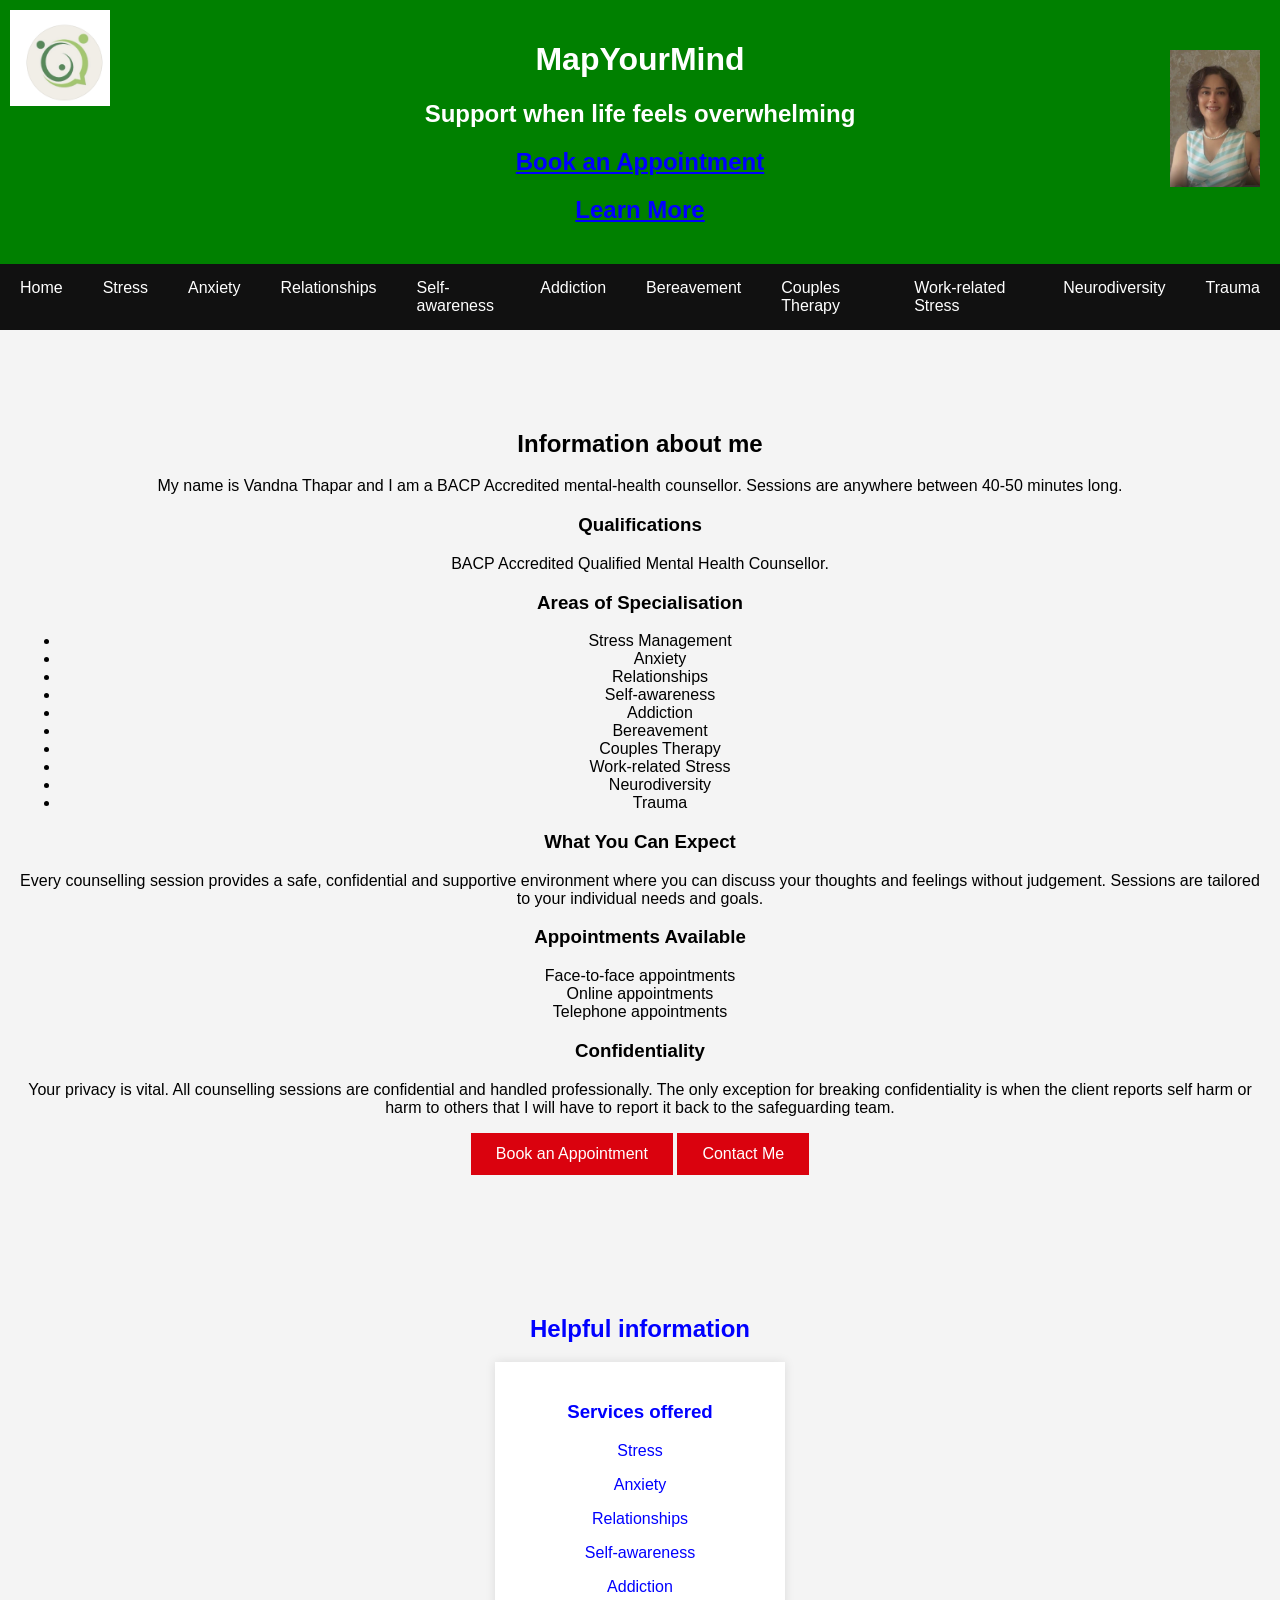
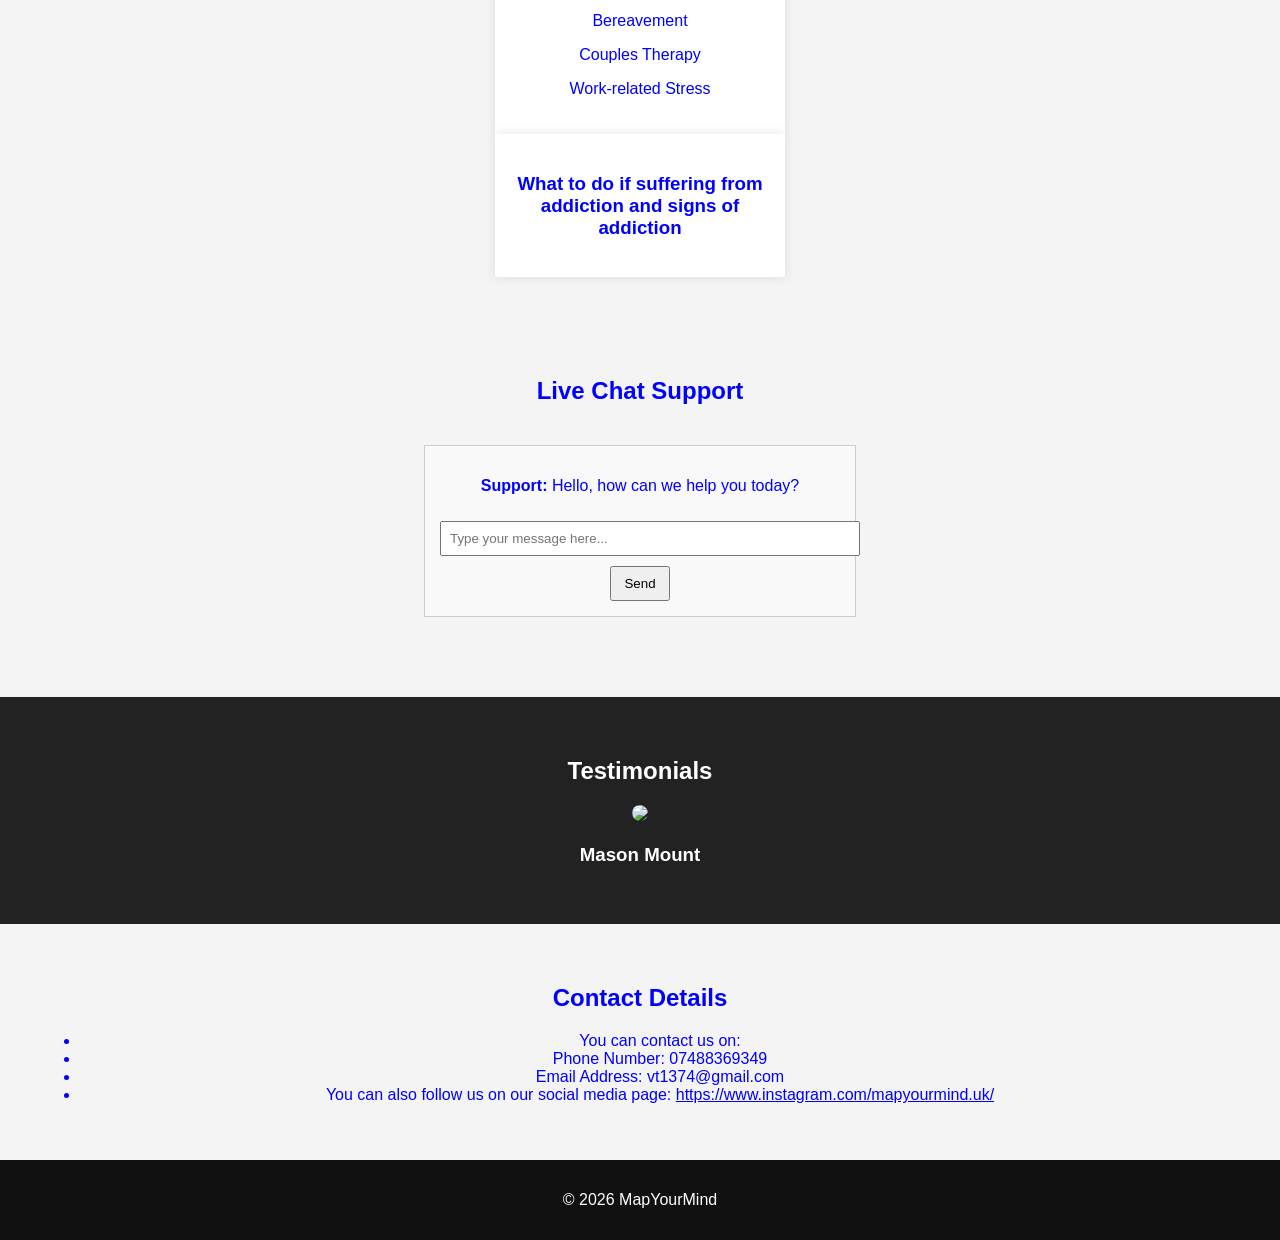
==== index.html @ f57b4d73 "Initial website" ====
<!DOCTYPE html>
<html lang="en">
<head>
    <meta charset="UTF-8">
    <title>MapYourMind - Support when life feels overwhelming</title>
    <meta name="viewport" content="width=device-width, initial-scale=1.0">
    <link rel="stylesheet" href="style.css">

    <span style="color:blue"</span>
    <style>
        .live-chat {
            border: 1px solid #ccc;
            padding: 15px;
            max-width: 400px;
            margin: 40px auto;
            background: #f9f9f9;
        }
        .live-chat input {
            width: 100%;
            padding: 8px;
            margin-top: 10px;
        }
        .live-chat button {
            margin-top: 10px;
            padding: 8px 12px;
        }
    </style>
</head>
<body>

<header>
    <h1>MapYourMind</h1>
	<h2>Support when life feels overwhelming</h2>
	<h2><a href="#contact-us" style="color:blue;">Book an Appointment</a></h2>
	<h2><a href="#news" style="color:blue;">Learn More</a></h2>
</header>

<span style="color:green"></span>
<section class="logo-section">
    <img src="images/Map Your Mind.png" alt="Map Your Mind" style="max-width:100px; display:block; position:absolute; top:10px; left:10px;">
	<img src="images/Mum pic.png" alt="Mum Pic" style="max-width:90px; display:block; position:absolute; top:50px; right:20px;">
</section>

<nav>
    <ul>
	    <li><a href="
        <li><a href="#">Home</a></li>
        <li><a href="#stress">Stress</a></li>
        <li><a href="#anxiety">Anxiety</a></li>
        <li><a href="#relationships">Relationships</a></li>
		<li><a href="#self-awareness">Self-awareness</a><li>
		<li><a href="#addiction">Addiction</a><li>
		<li><a href="#bereavement">Bereavement</a><li>
		<li><a href="#couples therapy">Couples Therapy</a><li>
		<li><a href="#work-related stress">Work-related Stress</a><li>
		<li><a href="#neurodiversity">Neurodiversity</a><li>
		<li><a href="#trauma">Trauma</a><li>
    </ul>
</nav>

<!-- HERO -->
<section class="hero">
    <h2>Information about me</h2>
    <p>My name is Vandna Thapar and I am a BACP Accredited mental-health counsellor. Sessions are anywhere between 40-50 minutes long.</p>

    
    <h3>Qualifications</h3>
    <p>BACP Accredited Qualified Mental Health Counsellor.</p>

    <h3>Areas of Specialisation</h3>
    <ul>
        <li>Stress Management</li>
        <li>Anxiety</li>
        <li>Relationships</li>
        <li>Self-awareness</li>
        <li>Addiction</li>
        <li>Bereavement</li>
        <li>Couples Therapy</li>
        <li>Work-related Stress</li>
        <li>Neurodiversity</li>
        <li>Trauma</li>
    </ul>

    <h3>What You Can Expect</h3>
    <p>
        Every counselling session provides a safe, confidential and supportive
        environment where you can discuss your thoughts and feelings without
        judgement. Sessions are tailored to your individual needs and goals.
    </p>

    <h3>Appointments Available</h3>
    <p>
        Face-to-face appointments<br>
        Online appointments<br>
        Telephone appointments
    </p>

    <h3>Confidentiality</h3>
    <p>Your privacy is vital. All counselling sessions are confidential and handled professionally. The only exception for breaking confidentiality 
	   is when the client reports self harm or harm to others that I will have to report it back to the safeguarding team. 
    </p>

    <button>Book an Appointment</button>
    <button>Contact Me</button>

</section>

<!-- NEWS -->
<section id="news" class="section">
    <h2>Helpful information</h2>
	
	<div class="cards">
	    <div class="card">
		    <h3>Services offered</h3>
			<p>Stress</h3>
			<p>Anxiety</h3>
			<p>Relationships</h3>
			<p>Self-awareness</h3>
			<p>Addiction</h3>
			<p>Bereavement</h3>
			<p>Couples Therapy</h3>
			<p>Work-related Stress</h3>
	    </div>
	</div>
	
    <div class="cards">
        <div class="card">
            <h3>What to do if suffering from addiction and signs of addiction</h3>
	    </div>
    </div>
</section>

<span style="color:blue"></span>
<section id="live-chat" class="section">
    <h2>Live Chat Support</h2>

    <div class="live-chat">
        <div class="chat-messages">
            <p><strong>Support:</strong> Hello, how can we help you today?</p>
        </div>

        <input type="text" placeholder="Type your message here...">
        <button>Send</button>
    </div>
</section>

<!-- Testimonials-->
<section id="testimonials" class="section dark">
    <h2>Testimonials</h2>

    <div class="Testimonials">
        <div class="player">
            <img src="assets/images/page_background.jpg">
            <h3>Mason Mount</h3>
        </div>
    </div>
</section>

<!-- Contact Us-->
<section id="contact-us" class="section">
    <h2>Contact Details</h2>
    <ul class="Contact Us Details">
	    <li>You can contact us on:</li>
        <li>Phone Number: 07488369349</li>
        <li>Email Address: vt1374@gmail.com</li>
		<li>You can also follow us on our social media page: <a href="https://www.instagram.com/mapyourmind.uk/" style="color:blue;">https://www.instagram.com/mapyourmind.uk/</a></li>
    </ul>
</section>

<footer>
    <p>© 2026 MapYourMind</p>
</footer>

<script src="style.css"></script>

<span style="color:blue"></span>

</body>
</html>
---- style.css ----
body {
    margin: 0;
    font-family: Arial, sans-serif;
    background: #f4f4f4;
}

/* HEADER */
header {
    background: green;
    color: white;
    text-align: center;
    padding: 20px;
}

/* NAV */
nav {
    background: #111;
}

nav ul {
    list-style: none;
    display: flex;
    justify-content: center;
    margin: 0;
    padding: 0;
}

nav ul li a {
    color: white;
    padding: 15px 20px;
    display: block;
    text-decoration: none;
}

nav ul li a:hover {
    background: #da020e;
}

/* HERO */
.hero {
    background: url("assets/images/page_background.jpg") center/cover no-repeat;
    color: black;
    padding: 80px 20px;
    text-align: center;
}

.hero button {
    background: #da020e;
    border: none;
    padding: 12px 25px;
    color: white;
    font-size: 16px;
    cursor: pointer;
}

/* SECTIONS */
.section {
    padding: 40px;
    text-align: center;
}

.section.dark {
    background: #222;
    color: white;
}

/* CARDS */
.cards {
    display: flex;
    gap: 20px;
    flex-wrap: wrap;
    justify-content: center;
}

.card {
    background: white;
    padding: 20px;
    width: 250px;
    box-shadow: 0 0 10px rgba(0,0,0,0.1);
}

/* Contact Us */
.Contact Us {
    display: flex;
    justify-content: center;
    gap: 30px;
    flex-wrap: wrap;
}

.player img {
    width: 150px;
    border-radius: 10px;
}

/*  */
.fixture-list {
    list-style: none;
    font-size: 18px;
}

/* FOOTER */
footer {
    background: #111;
    color: white;
    text-align: center;
    padding: 15px;
}

/* MOBILE */
@media (max-width: 768px) {
    nav ul {
        flex-direction: column;
    }

    .cards, .players {
        flex-direction: column;
        align-items: center;
    }
}
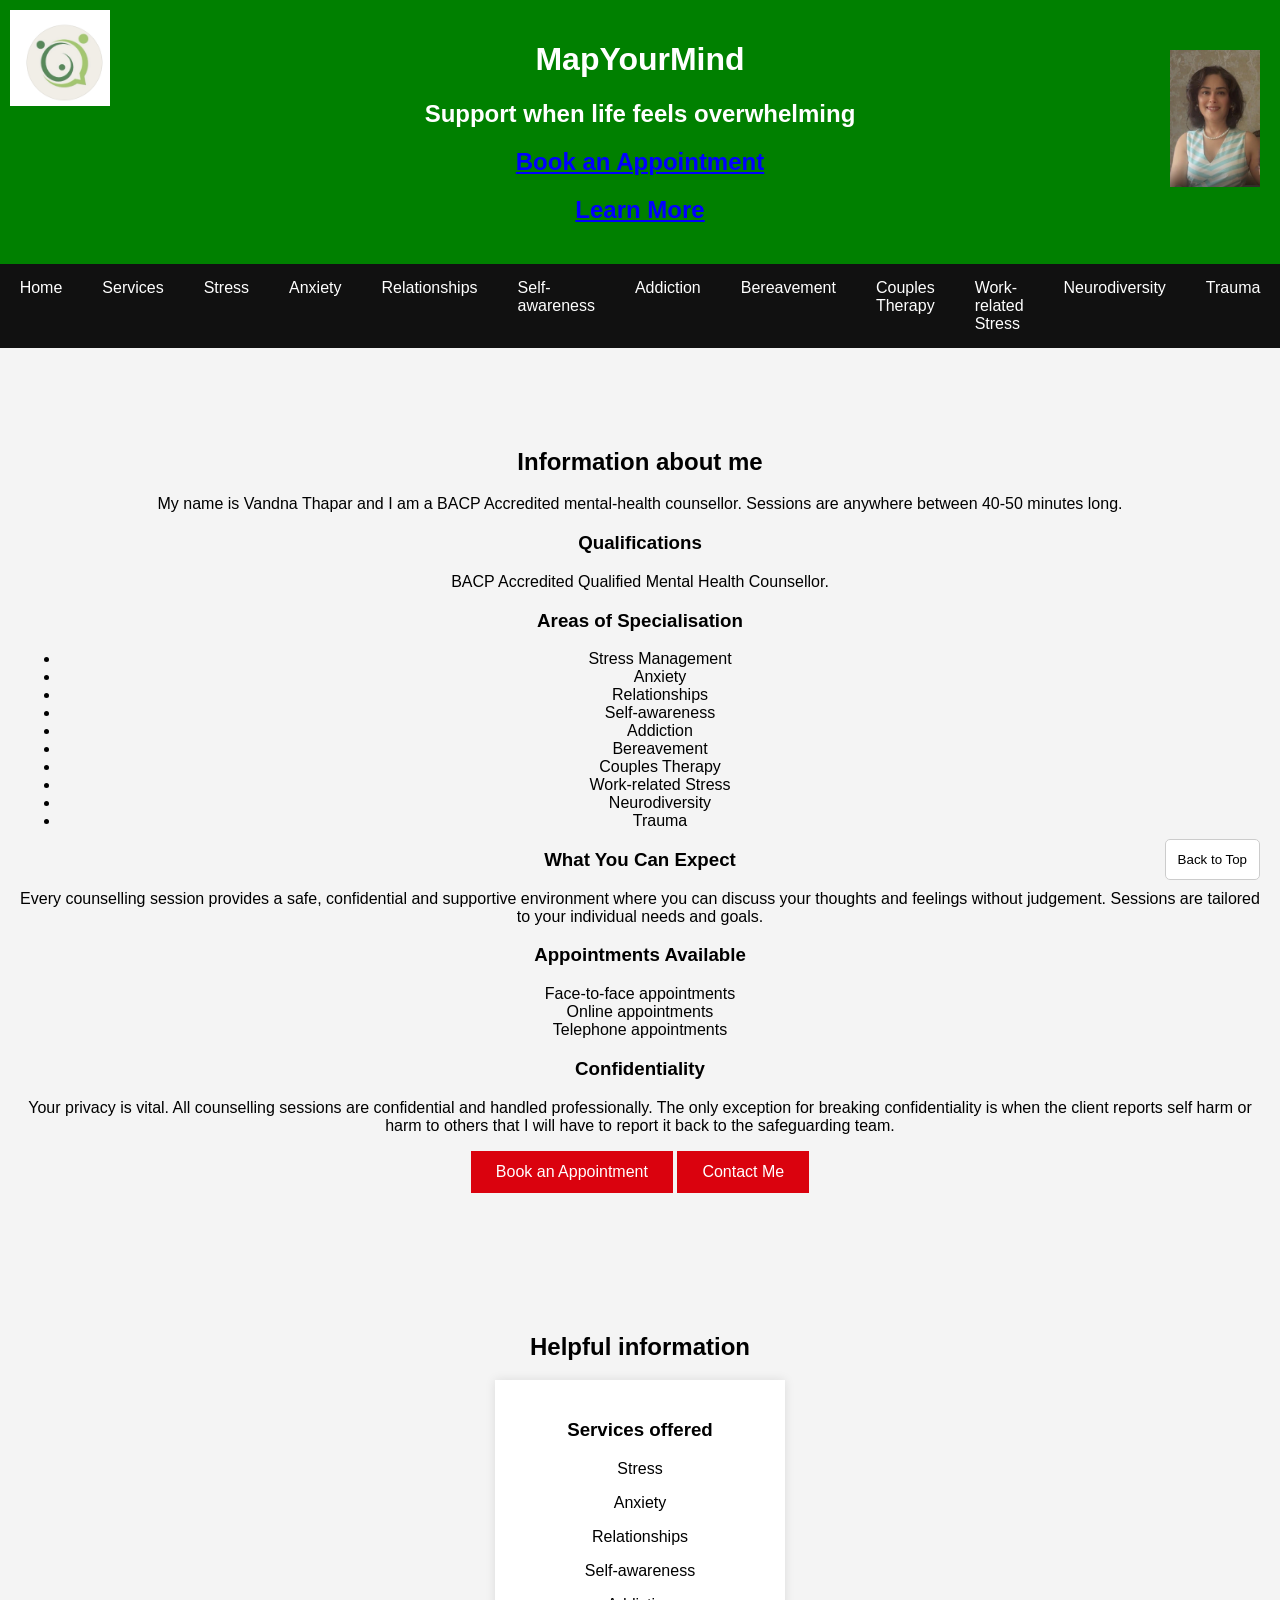
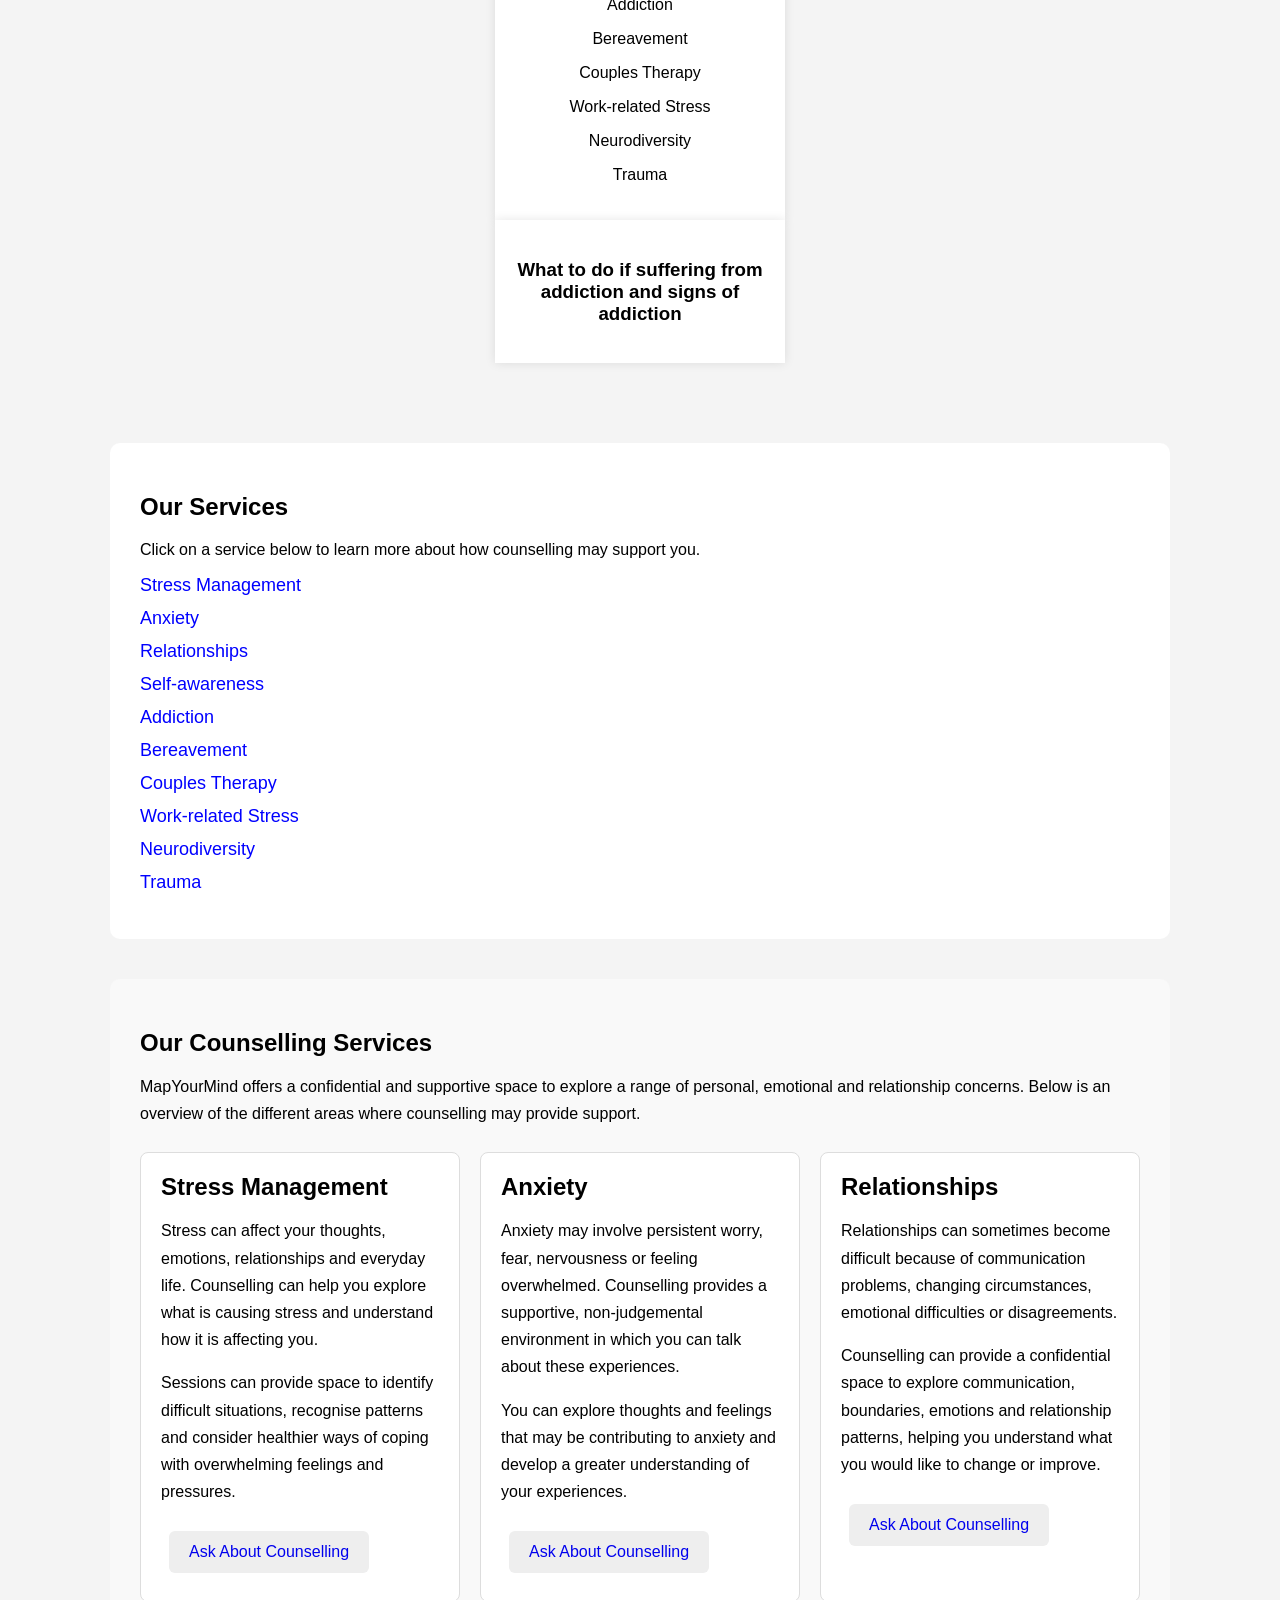
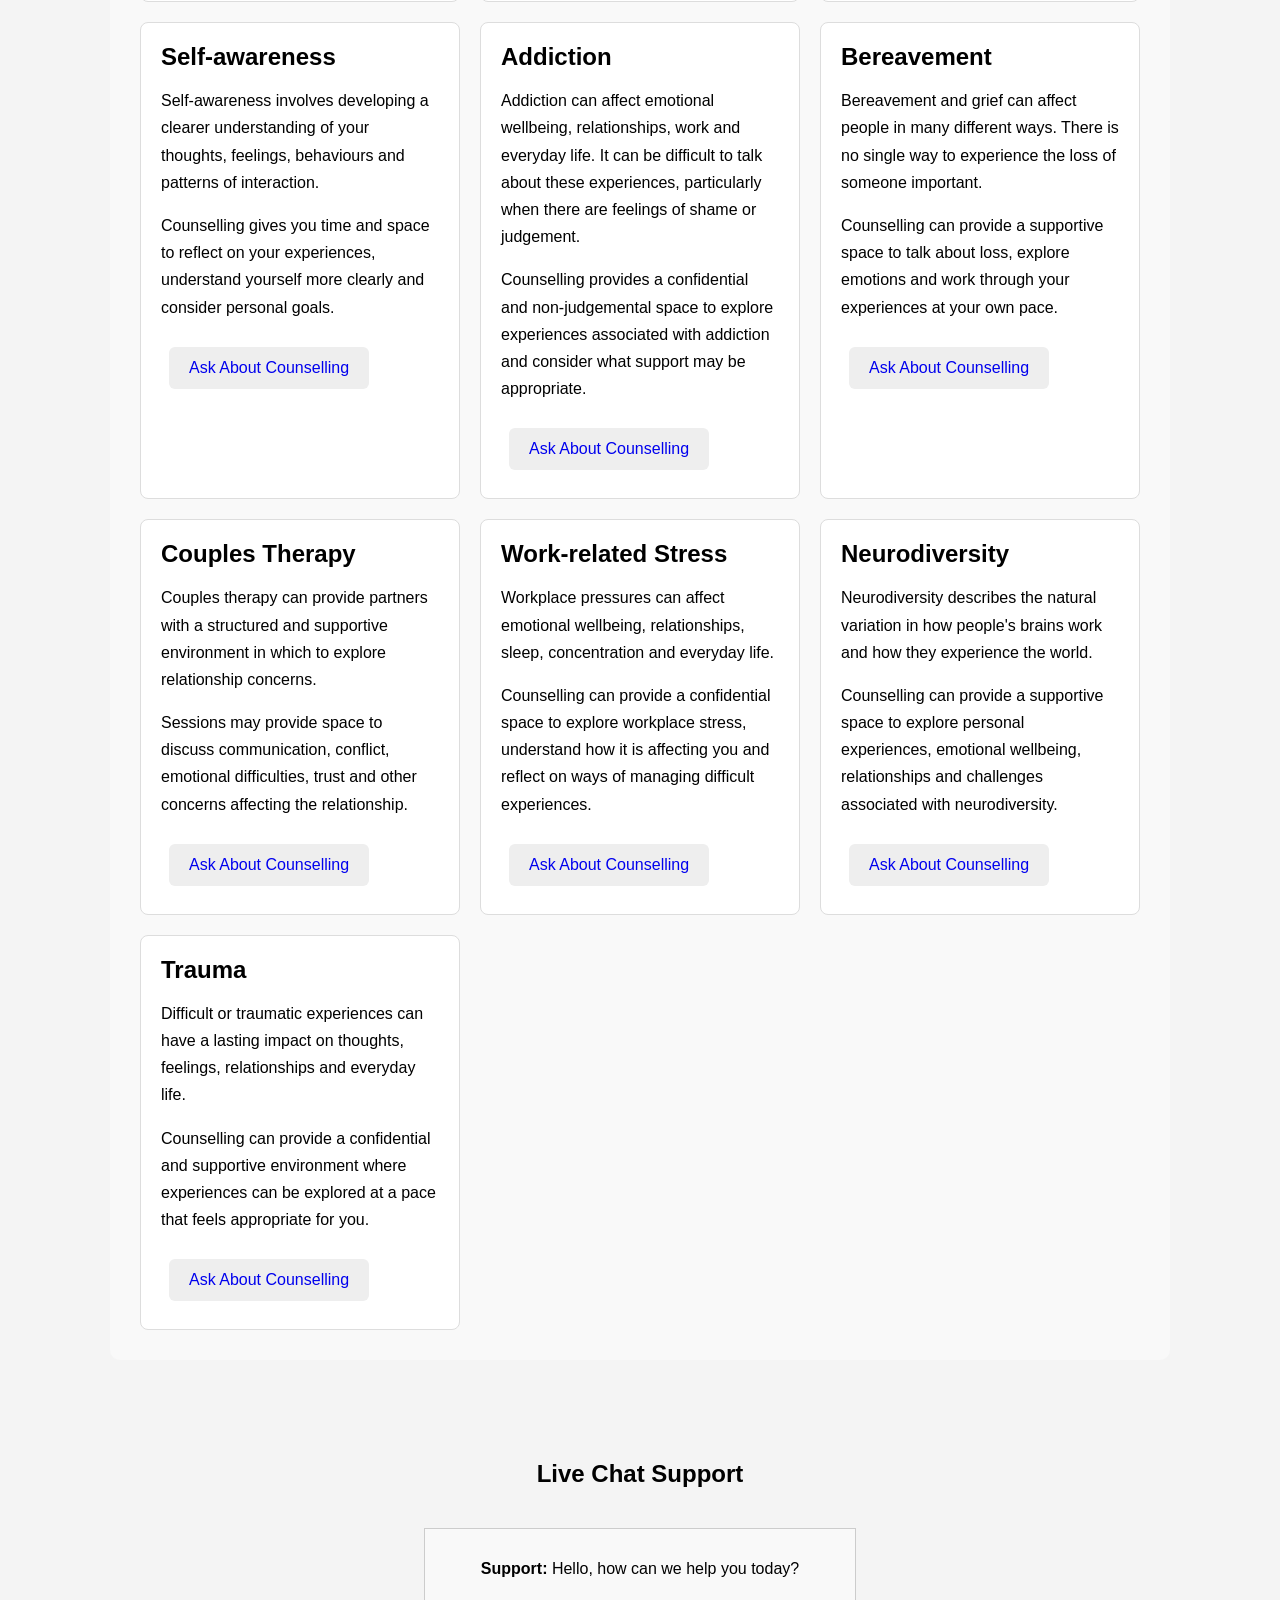
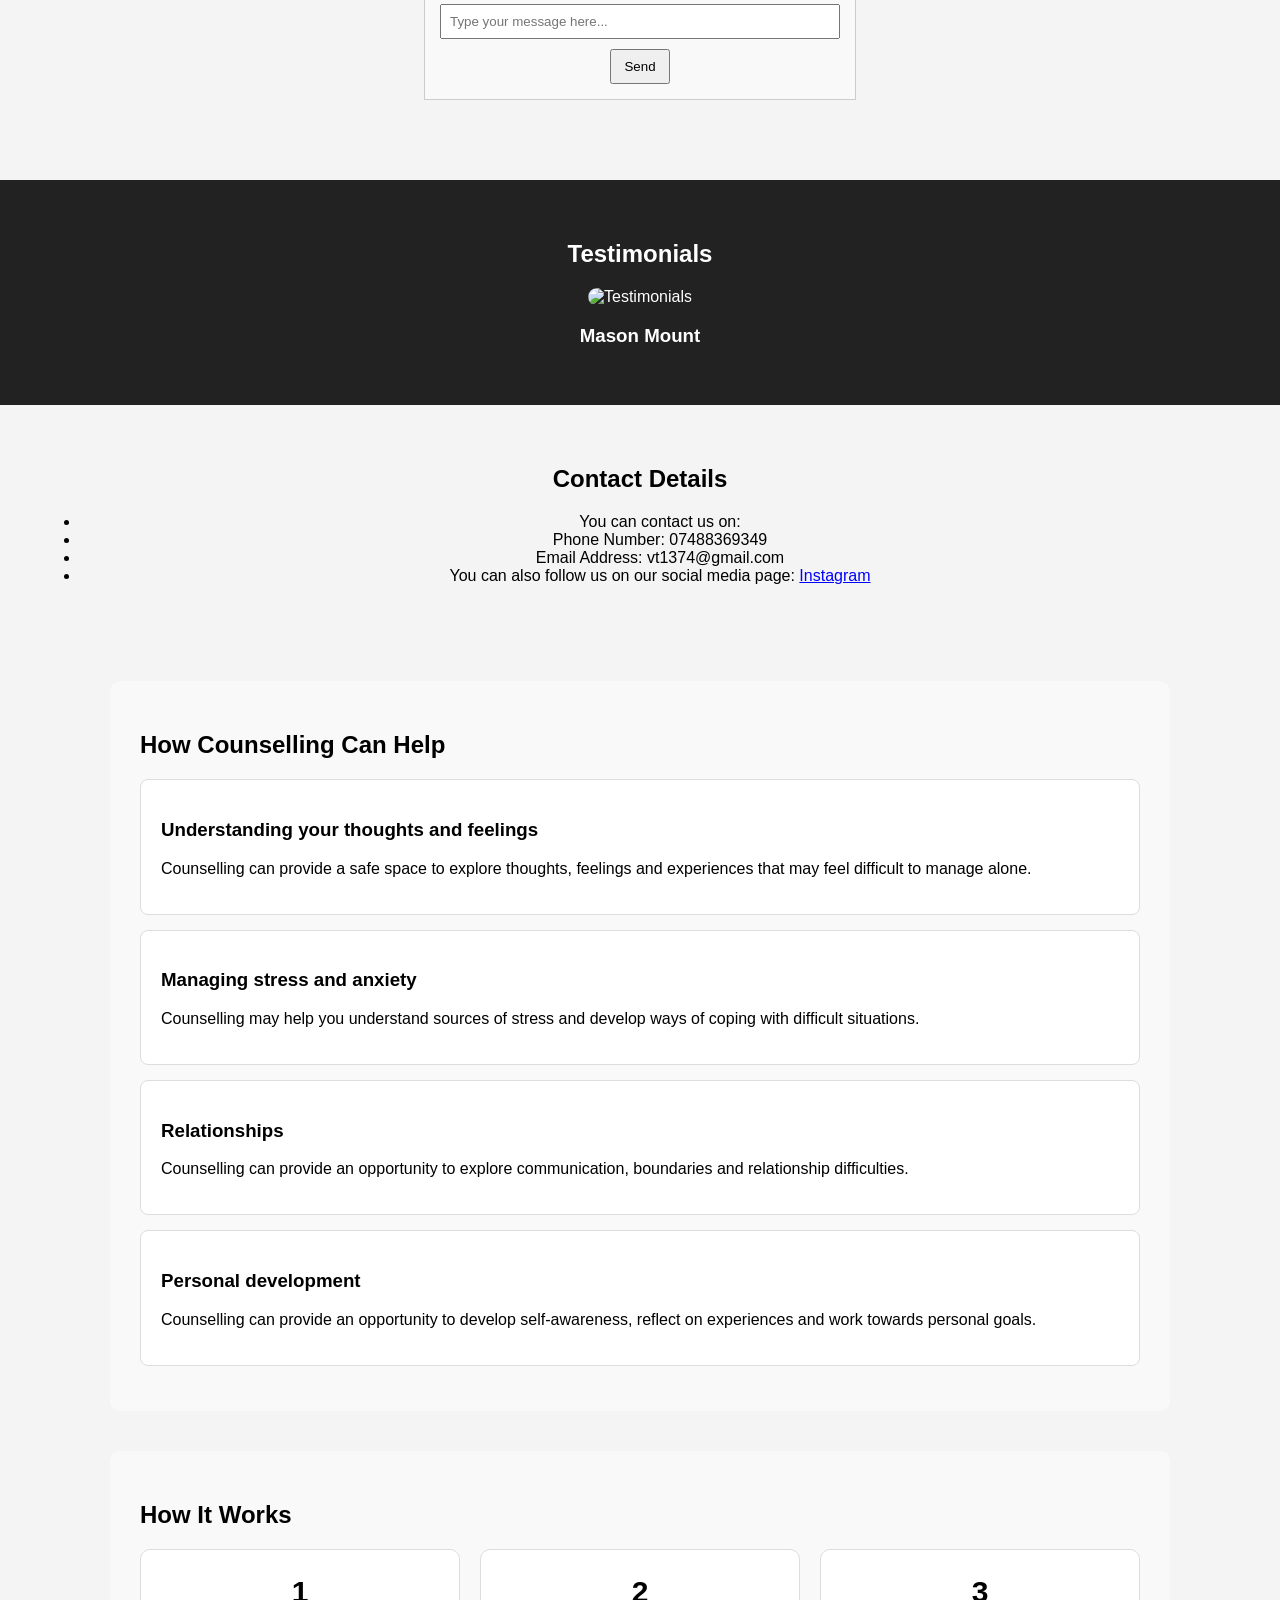
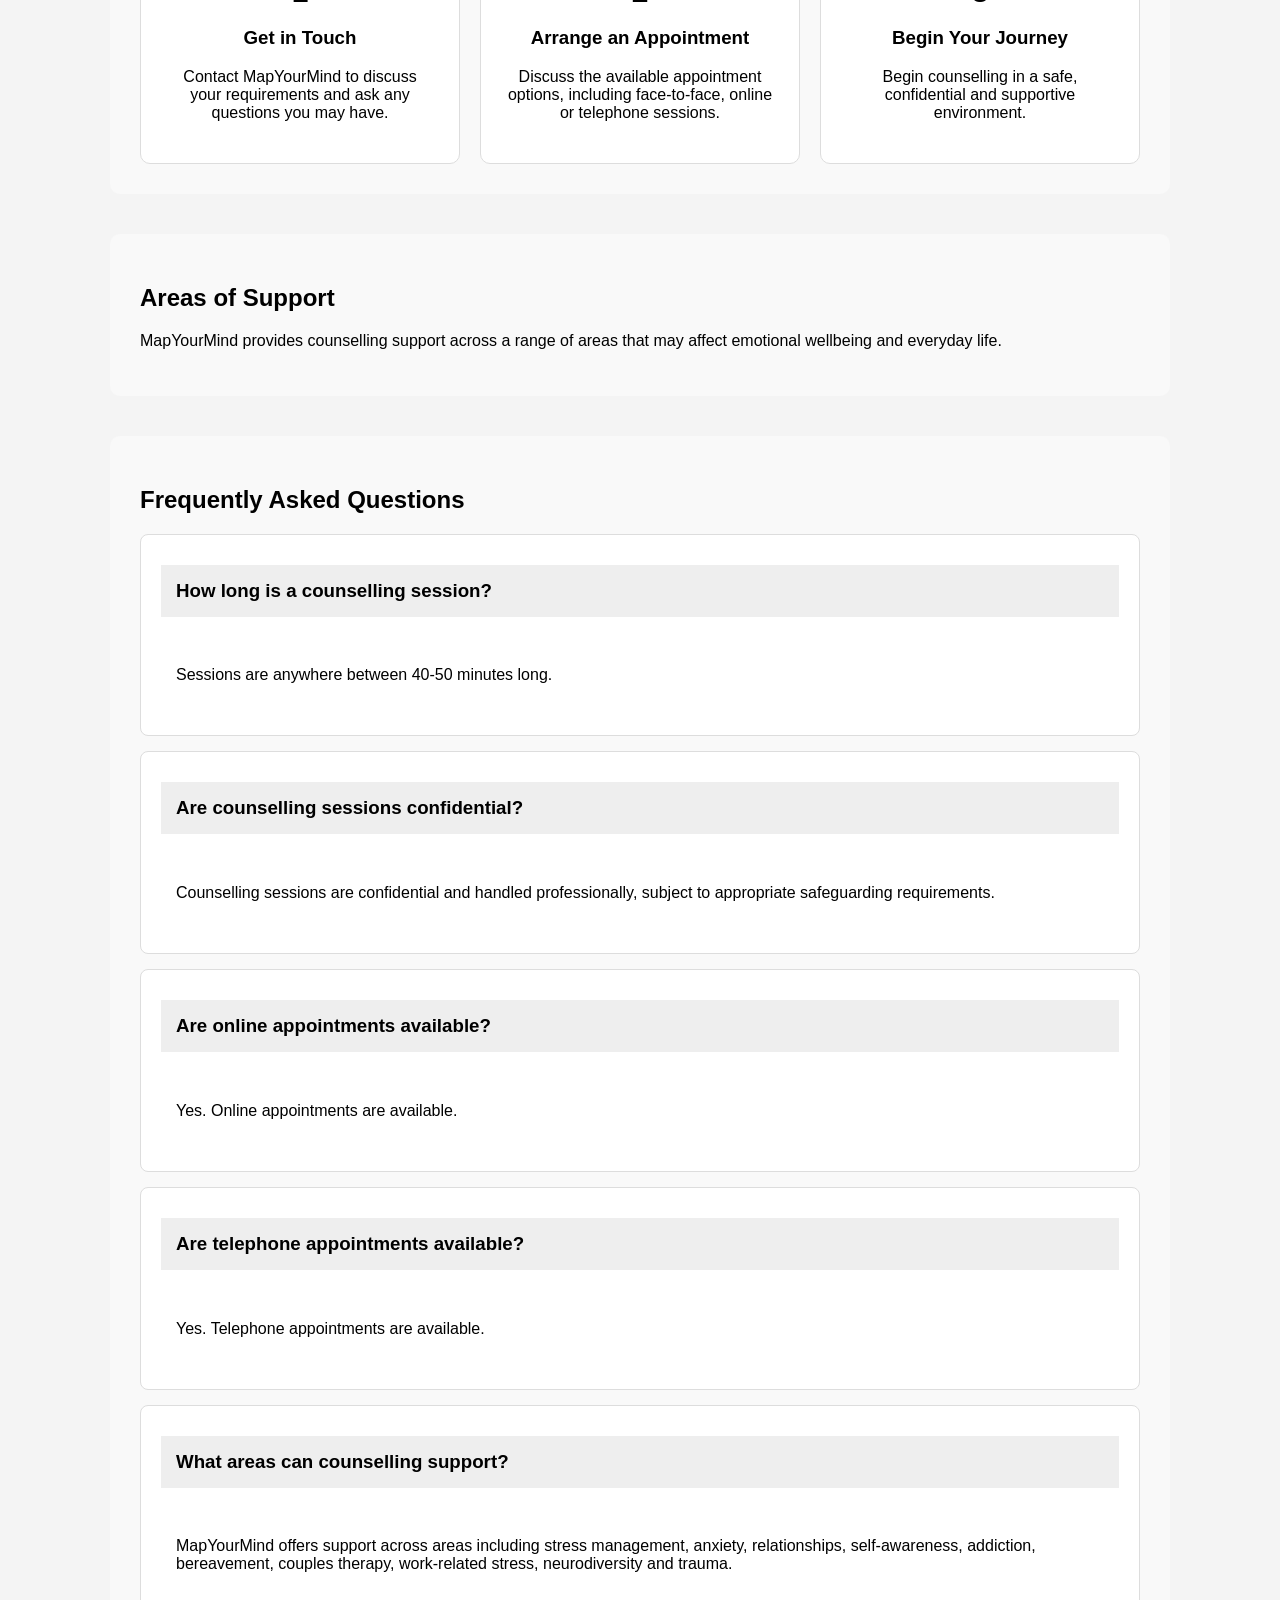
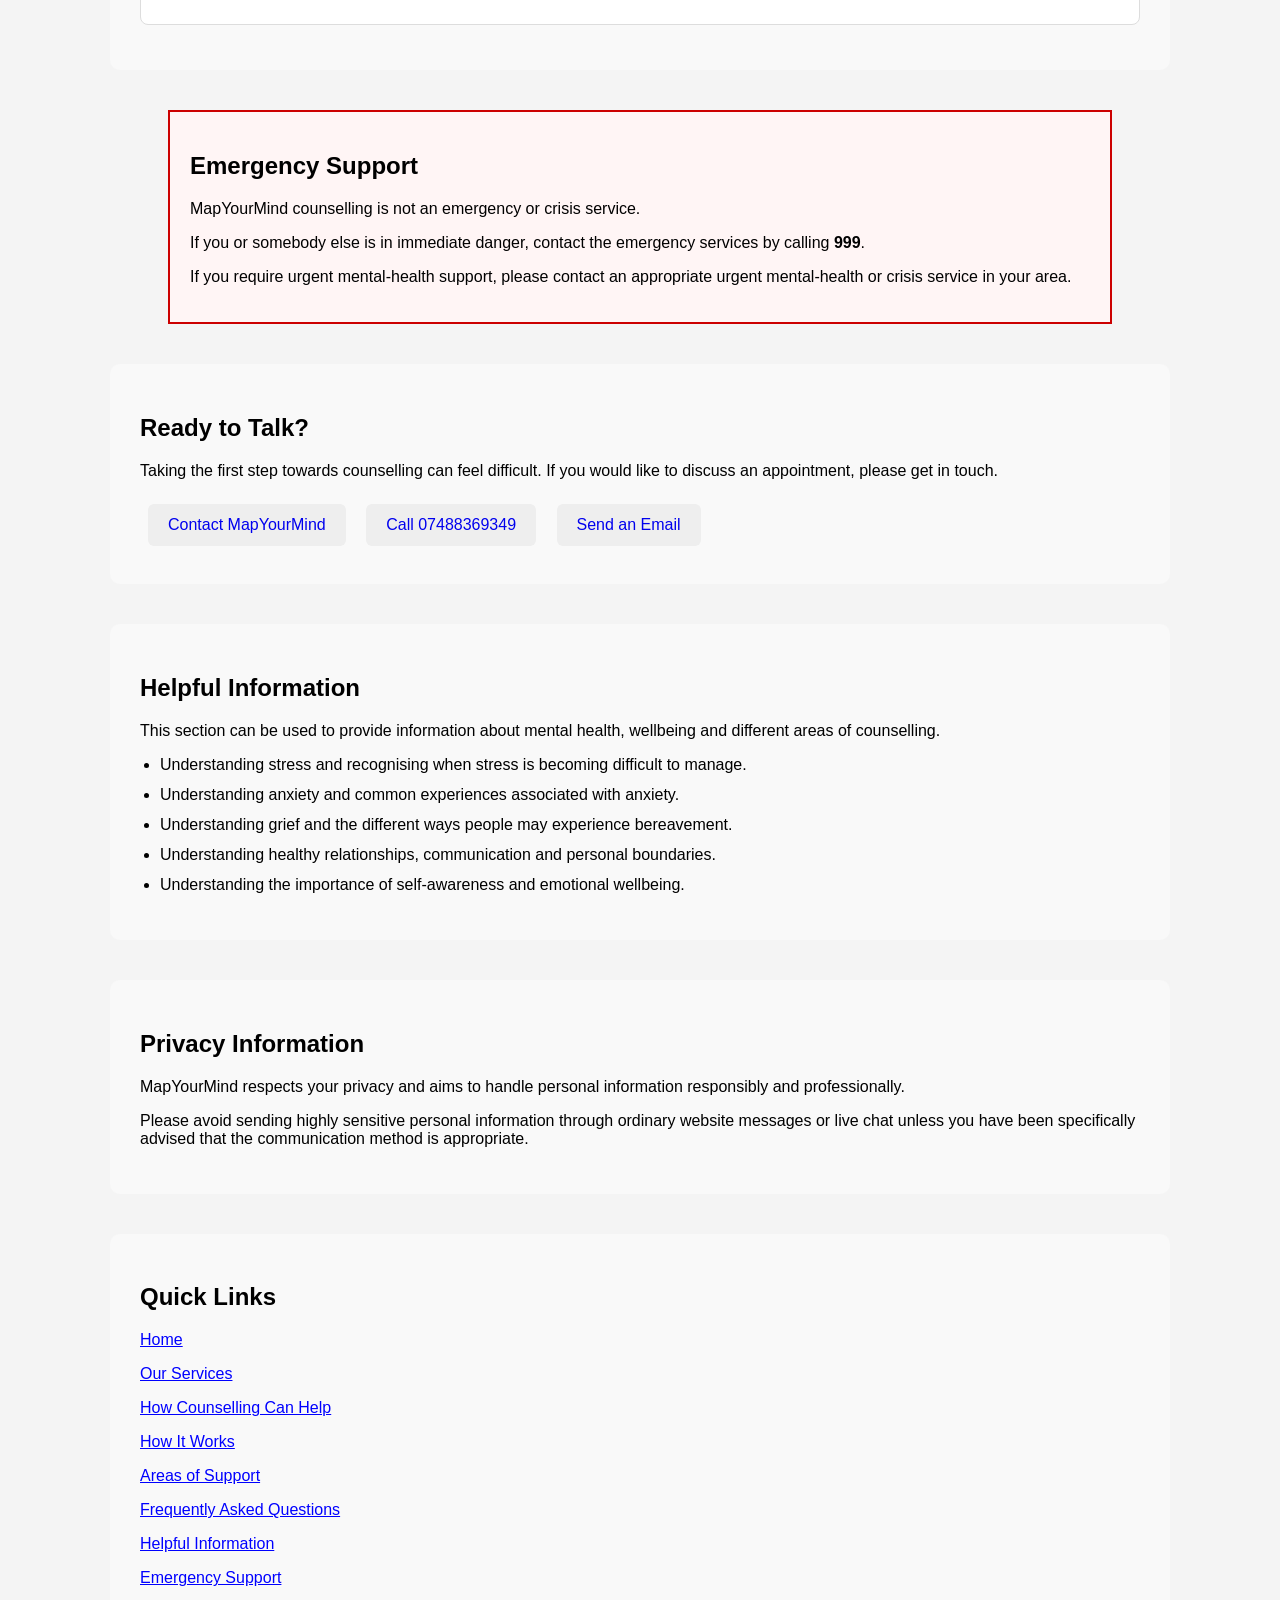
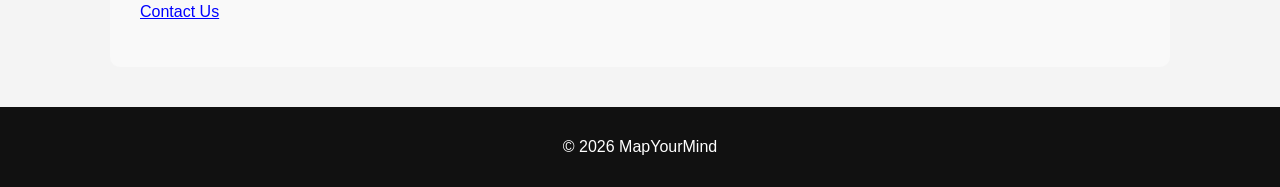
==== commit 986b89e2: "Add detailed service information" ====
--- a/index.html
+++ b/index.html
@@ -6,7 +6,6 @@
     <meta name="viewport" content="width=device-width, initial-scale=1.0">
     <link rel="stylesheet" href="style.css">
 
-    <span style="color:blue"</span>
     <style>
         .live-chat {
             border: 1px solid #ccc;
@@ -15,59 +14,296 @@
             margin: 40px auto;
             background: #f9f9f9;
         }
+
         .live-chat input {
             width: 100%;
             padding: 8px;
             margin-top: 10px;
-        }
+            box-sizing: border-box;
+        }
+
         .live-chat button {
             margin-top: 10px;
             padding: 8px 12px;
         }
+
+        .extra-section {
+            max-width: 1000px;
+            margin: 40px auto;
+            padding: 30px;
+            background: #f9f9f9;
+            border-radius: 10px;
+        }
+
+        .info-card {
+            border: 1px solid #ddd;
+            padding: 20px;
+            margin: 15px 0;
+            border-radius: 8px;
+            background: white;
+        }
+
+        .steps-container {
+            display: flex;
+            flex-wrap: wrap;
+            gap: 20px;
+            justify-content: center;
+        }
+
+        .step-card {
+            flex: 1;
+            min-width: 220px;
+            padding: 25px;
+            border: 1px solid #ddd;
+            border-radius: 10px;
+            background: white;
+            text-align: center;
+        }
+
+        .step-number {
+            font-size: 30px;
+            font-weight: bold;
+        }
+
+        .faq-question {
+            cursor: pointer;
+            padding: 15px;
+            background: #eeeeee;
+            margin-top: 10px;
+        }
+
+        .faq-answer {
+            padding: 15px;
+            background: white;
+        }
+
+        .emergency-box {
+            border: 2px solid #cc0000;
+            padding: 20px;
+            margin: 30px auto;
+            max-width: 900px;
+            background: #fff5f5;
+        }
+
+        .contact-button {
+            display: inline-block;
+            padding: 12px 20px;
+            margin: 8px;
+            border-radius: 6px;
+            text-decoration: none;
+            background: #eeeeee;
+            color: #0000ee;
+        }
+
+        .resource-list {
+            padding-left: 20px;
+        }
+
+        .resource-list li {
+            margin-bottom: 12px;
+        }
+
+        .back-to-top {
+            position: fixed;
+            bottom: 20px;
+            right: 20px;
+            padding: 12px;
+            cursor: pointer;
+            border: 1px solid #ccc;
+            background: white;
+            border-radius: 5px;
+        }
+
+        /* SERVICE LINKS */
+
+        .service-links {
+            max-width: 1000px;
+            margin: 40px auto;
+            padding: 30px;
+            background: white;
+            border-radius: 10px;
+        }
+
+        .service-links ul {
+            list-style: none;
+            padding: 0;
+        }
+
+        .service-links li {
+            margin: 12px 0;
+        }
+
+        .service-links a {
+            color: blue;
+            font-size: 18px;
+            text-decoration: none;
+        }
+
+        .service-links a:hover {
+            text-decoration: underline;
+        }
+
+        /* SERVICE INFORMATION */
+
+        .service-information {
+            max-width: 1000px;
+            margin: 40px auto;
+            padding: 30px;
+            background: #f9f9f9;
+            border-radius: 10px;
+        }
+
+        .service-information h2 {
+            margin-bottom: 15px;
+        }
+
+        .service-information p {
+            line-height: 1.7;
+        }
+
+        /* SERVICE CARDS */
+
+        .service-cards {
+            display: grid;
+            grid-template-columns: repeat(auto-fit, minmax(280px, 1fr));
+            gap: 20px;
+            margin-top: 25px;
+        }
+
+        .service-cards .info-card {
+            margin: 0;
+            height: 100%;
+            box-sizing: border-box;
+        }
+
+        .service-cards .info-card h2 {
+            margin-top: 0;
+        }
+
+        .service-cards .contact-button {
+            margin-top: 10px;
+        }
     </style>
 </head>
+
 <body>
 
 <header>
+
     <h1>MapYourMind</h1>
-	<h2>Support when life feels overwhelming</h2>
-	<h2><a href="#contact-us" style="color:blue;">Book an Appointment</a></h2>
-	<h2><a href="#news" style="color:blue;">Learn More</a></h2>
+
+    <h2>Support when life feels overwhelming</h2>
+
+    <h2>
+        <a href="#contact-us" style="color:blue;">
+            Book an Appointment
+        </a>
+    </h2>
+
+    <h2>
+        <a href="#news" style="color:blue;">
+            Learn More
+        </a>
+    </h2>
+
 </header>
 
-<span style="color:green"></span>
+
 <section class="logo-section">
-    <img src="images/Map Your Mind.png" alt="Map Your Mind" style="max-width:100px; display:block; position:absolute; top:10px; left:10px;">
-	<img src="images/Mum pic.png" alt="Mum Pic" style="max-width:90px; display:block; position:absolute; top:50px; right:20px;">
-</section>
+
+    <img
+        src="images/Map Your Mind.png"
+        alt="Map Your Mind"
+        style="max-width:100px; display:block; position:absolute; top:10px; left:10px;"
+    >
+
+    <img
+        src="images/Mum pic.png"
+        alt="Mum Pic"
+        style="max-width:90px; display:block; position:absolute; top:50px; right:20px;"
+    >
+
+</section>
+
+
+<!-- NAVIGATION -->
 
 <nav>
+
     <ul>
-	    <li><a href="
-        <li><a href="#">Home</a></li>
-        <li><a href="#stress">Stress</a></li>
-        <li><a href="#anxiety">Anxiety</a></li>
-        <li><a href="#relationships">Relationships</a></li>
-		<li><a href="#self-awareness">Self-awareness</a><li>
-		<li><a href="#addiction">Addiction</a><li>
-		<li><a href="#bereavement">Bereavement</a><li>
-		<li><a href="#couples therapy">Couples Therapy</a><li>
-		<li><a href="#work-related stress">Work-related Stress</a><li>
-		<li><a href="#neurodiversity">Neurodiversity</a><li>
-		<li><a href="#trauma">Trauma</a><li>
+
+        <li>
+            <a href="#">Home</a>
+        </li>
+
+        <li>
+            <a href="#services">Services</a>
+        </li>
+
+        <li>
+            <a href="#stress">Stress</a>
+        </li>
+
+        <li>
+            <a href="#anxiety">Anxiety</a>
+        </li>
+
+        <li>
+            <a href="#relationships">Relationships</a>
+        </li>
+
+        <li>
+            <a href="#self-awareness">Self-awareness</a>
+        </li>
+
+        <li>
+            <a href="#addiction">Addiction</a>
+        </li>
+
+        <li>
+            <a href="#bereavement">Bereavement</a>
+        </li>
+
+        <li>
+            <a href="#couples-therapy">Couples Therapy</a>
+        </li>
+
+        <li>
+            <a href="#work-related-stress">Work-related Stress</a>
+        </li>
+
+        <li>
+            <a href="#neurodiversity">Neurodiversity</a>
+        </li>
+
+        <li>
+            <a href="#trauma">Trauma</a>
+        </li>
+
     </ul>
+
 </nav>
 
+
 <!-- HERO -->
+
 <section class="hero">
+
     <h2>Information about me</h2>
-    <p>My name is Vandna Thapar and I am a BACP Accredited mental-health counsellor. Sessions are anywhere between 40-50 minutes long.</p>
-
-    
+
+    <p>
+        My name is Vandna Thapar and I am a BACP Accredited mental-health
+        counsellor. Sessions are anywhere between 40-50 minutes long.
+    </p>
+
     <h3>Qualifications</h3>
-    <p>BACP Accredited Qualified Mental Health Counsellor.</p>
+
+    <p>
+        BACP Accredited Qualified Mental Health Counsellor.
+    </p>
 
     <h3>Areas of Specialisation</h3>
+
     <ul>
         <li>Stress Management</li>
         <li>Anxiety</li>
@@ -82,6 +318,7 @@
     </ul>
 
     <h3>What You Can Expect</h3>
+
     <p>
         Every counselling session provides a safe, confidential and supportive
         environment where you can discuss your thoughts and feelings without
@@ -89,6 +326,7 @@
     </p>
 
     <h3>Appointments Available</h3>
+
     <p>
         Face-to-face appointments<br>
         Online appointments<br>
@@ -96,84 +334,1005 @@
     </p>
 
     <h3>Confidentiality</h3>
-    <p>Your privacy is vital. All counselling sessions are confidential and handled professionally. The only exception for breaking confidentiality 
-	   is when the client reports self harm or harm to others that I will have to report it back to the safeguarding team. 
+
+    <p>
+        Your privacy is vital. All counselling sessions are confidential and
+        handled professionally. The only exception for breaking confidentiality
+        is when the client reports self harm or harm to others that I will have
+        to report it back to the safeguarding team.
     </p>
 
     <button>Book an Appointment</button>
+
     <button>Contact Me</button>
 
 </section>
 
+
 <!-- NEWS -->
+
 <section id="news" class="section">
+
     <h2>Helpful information</h2>
-	
-	<div class="cards">
-	    <div class="card">
-		    <h3>Services offered</h3>
-			<p>Stress</h3>
-			<p>Anxiety</h3>
-			<p>Relationships</h3>
-			<p>Self-awareness</h3>
-			<p>Addiction</h3>
-			<p>Bereavement</h3>
-			<p>Couples Therapy</h3>
-			<p>Work-related Stress</h3>
-	    </div>
-	</div>
-	
+
     <div class="cards">
+
         <div class="card">
-            <h3>What to do if suffering from addiction and signs of addiction</h3>
-	    </div>
-    </div>
-</section>
-
-<span style="color:blue"></span>
+
+            <h3>Services offered</h3>
+
+            <p>Stress</p>
+            <p>Anxiety</p>
+            <p>Relationships</p>
+            <p>Self-awareness</p>
+            <p>Addiction</p>
+            <p>Bereavement</p>
+            <p>Couples Therapy</p>
+            <p>Work-related Stress</p>
+            <p>Neurodiversity</p>
+            <p>Trauma</p>
+
+        </div>
+
+    </div>
+
+    <div class="cards">
+
+        <div class="card">
+
+            <h3>
+                What to do if suffering from addiction and signs of addiction
+            </h3>
+
+        </div>
+
+    </div>
+
+</section>
+
+
+<!-- CLICKABLE SERVICE LINKS -->
+
+<section class="service-links">
+
+    <h2>Our Services</h2>
+
+    <p>
+        Click on a service below to learn more about how counselling
+        may support you.
+    </p>
+
+    <ul>
+
+        <li>
+            <a href="#stress">Stress Management</a>
+        </li>
+
+        <li>
+            <a href="#anxiety">Anxiety</a>
+        </li>
+
+        <li>
+            <a href="#relationships">Relationships</a>
+        </li>
+
+        <li>
+            <a href="#self-awareness">Self-awareness</a>
+        </li>
+
+        <li>
+            <a href="#addiction">Addiction</a>
+        </li>
+
+        <li>
+            <a href="#bereavement">Bereavement</a>
+        </li>
+
+        <li>
+            <a href="#couples-therapy">Couples Therapy</a>
+        </li>
+
+        <li>
+            <a href="#work-related-stress">Work-related Stress</a>
+        </li>
+
+        <li>
+            <a href="#neurodiversity">Neurodiversity</a>
+        </li>
+
+        <li>
+            <a href="#trauma">Trauma</a>
+        </li>
+
+    </ul>
+
+</section>
+
+
+<!-- ====================================================== -->
+<!-- SERVICE INFORMATION -->
+<!-- ====================================================== -->
+
+<section id="services" class="service-information">
+
+    <h2>Our Counselling Services</h2>
+
+    <p>
+        MapYourMind offers a confidential and supportive space to explore a
+        range of personal, emotional and relationship concerns. Below is an
+        overview of the different areas where counselling may provide support.
+    </p>
+
+    <div class="service-cards">
+
+        <!-- STRESS -->
+
+        <article id="stress" class="info-card">
+
+            <h2>Stress Management</h2>
+
+            <p>
+                Stress can affect your thoughts, emotions, relationships and
+                everyday life. Counselling can help you explore what is causing
+                stress and understand how it is affecting you.
+            </p>
+
+            <p>
+                Sessions can provide space to identify difficult situations,
+                recognise patterns and consider healthier ways of coping with
+                overwhelming feelings and pressures.
+            </p>
+
+            <a href="#contact-us" class="contact-button">
+                Ask About Counselling
+            </a>
+
+        </article>
+
+
+        <!-- ANXIETY -->
+
+        <article id="anxiety" class="info-card">
+
+            <h2>Anxiety</h2>
+
+            <p>
+                Anxiety may involve persistent worry, fear, nervousness or
+                feeling overwhelmed. Counselling provides a supportive,
+                non-judgemental environment in which you can talk about
+                these experiences.
+            </p>
+
+            <p>
+                You can explore thoughts and feelings that may be contributing
+                to anxiety and develop a greater understanding of your
+                experiences.
+            </p>
+
+            <a href="#contact-us" class="contact-button">
+                Ask About Counselling
+            </a>
+
+        </article>
+
+
+        <!-- RELATIONSHIPS -->
+
+        <article id="relationships" class="info-card">
+
+            <h2>Relationships</h2>
+
+            <p>
+                Relationships can sometimes become difficult because of
+                communication problems, changing circumstances, emotional
+                difficulties or disagreements.
+            </p>
+
+            <p>
+                Counselling can provide a confidential space to explore
+                communication, boundaries, emotions and relationship patterns,
+                helping you understand what you would like to change or improve.
+            </p>
+
+            <a href="#contact-us" class="contact-button">
+                Ask About Counselling
+            </a>
+
+        </article>
+
+
+        <!-- SELF AWARENESS -->
+
+        <article id="self-awareness" class="info-card">
+
+            <h2>Self-awareness</h2>
+
+            <p>
+                Self-awareness involves developing a clearer understanding
+                of your thoughts, feelings, behaviours and patterns of
+                interaction.
+            </p>
+
+            <p>
+                Counselling gives you time and space to reflect on your
+                experiences, understand yourself more clearly and consider
+                personal goals.
+            </p>
+
+            <a href="#contact-us" class="contact-button">
+                Ask About Counselling
+            </a>
+
+        </article>
+
+
+        <!-- ADDICTION -->
+
+        <article id="addiction" class="info-card">
+
+            <h2>Addiction</h2>
+
+            <p>
+                Addiction can affect emotional wellbeing, relationships,
+                work and everyday life. It can be difficult to talk about
+                these experiences, particularly when there are feelings of
+                shame or judgement.
+            </p>
+
+            <p>
+                Counselling provides a confidential and non-judgemental
+                space to explore experiences associated with addiction and
+                consider what support may be appropriate.
+            </p>
+
+            <a href="#contact-us" class="contact-button">
+                Ask About Counselling
+            </a>
+
+        </article>
+
+
+        <!-- BEREAVEMENT -->
+
+        <article id="bereavement" class="info-card">
+
+            <h2>Bereavement</h2>
+
+            <p>
+                Bereavement and grief can affect people in many different
+                ways. There is no single way to experience the loss of
+                someone important.
+            </p>
+
+            <p>
+                Counselling can provide a supportive space to talk about
+                loss, explore emotions and work through your experiences
+                at your own pace.
+            </p>
+
+            <a href="#contact-us" class="contact-button">
+                Ask About Counselling
+            </a>
+
+        </article>
+
+
+        <!-- COUPLES THERAPY -->
+
+        <article id="couples-therapy" class="info-card">
+
+            <h2>Couples Therapy</h2>
+
+            <p>
+                Couples therapy can provide partners with a structured and
+                supportive environment in which to explore relationship
+                concerns.
+            </p>
+
+            <p>
+                Sessions may provide space to discuss communication, conflict,
+                emotional difficulties, trust and other concerns affecting
+                the relationship.
+            </p>
+
+            <a href="#contact-us" class="contact-button">
+                Ask About Counselling
+            </a>
+
+        </article>
+
+
+        <!-- WORK RELATED STRESS -->
+
+        <article id="work-related-stress" class="info-card">
+
+            <h2>Work-related Stress</h2>
+
+            <p>
+                Workplace pressures can affect emotional wellbeing,
+                relationships, sleep, concentration and everyday life.
+            </p>
+
+            <p>
+                Counselling can provide a confidential space to explore
+                workplace stress, understand how it is affecting you and
+                reflect on ways of managing difficult experiences.
+            </p>
+
+            <a href="#contact-us" class="contact-button">
+                Ask About Counselling
+            </a>
+
+        </article>
+
+
+        <!-- NEURODIVERSITY -->
+
+        <article id="neurodiversity" class="info-card">
+
+            <h2>Neurodiversity</h2>
+
+            <p>
+                Neurodiversity describes the natural variation in how
+                people's brains work and how they experience the world.
+            </p>
+
+            <p>
+                Counselling can provide a supportive space to explore
+                personal experiences, emotional wellbeing, relationships
+                and challenges associated with neurodiversity.
+            </p>
+
+            <a href="#contact-us" class="contact-button">
+                Ask About Counselling
+            </a>
+
+        </article>
+
+
+        <!-- TRAUMA -->
+
+        <article id="trauma" class="info-card">
+
+            <h2>Trauma</h2>
+
+            <p>
+                Difficult or traumatic experiences can have a lasting impact
+                on thoughts, feelings, relationships and everyday life.
+            </p>
+
+            <p>
+                Counselling can provide a confidential and supportive
+                environment where experiences can be explored at a pace
+                that feels appropriate for you.
+            </p>
+
+            <a href="#contact-us" class="contact-button">
+                Ask About Counselling
+            </a>
+
+        </article>
+
+    </div>
+
+</section>
+
+
+<!-- LIVE CHAT -->
+
 <section id="live-chat" class="section">
+
     <h2>Live Chat Support</h2>
 
     <div class="live-chat">
+
         <div class="chat-messages">
-            <p><strong>Support:</strong> Hello, how can we help you today?</p>
+
+            <p>
+                <strong>Support:</strong>
+                Hello, how can we help you today?
+            </p>
+
         </div>
 
-        <input type="text" placeholder="Type your message here...">
-        <button>Send</button>
-    </div>
-</section>
-
-<!-- Testimonials-->
+        <input
+            type="text"
+            placeholder="Type your message here..."
+        >
+
+        <button>
+            Send
+        </button>
+
+    </div>
+
+</section>
+
+
+<!-- TESTIMONIALS -->
+
 <section id="testimonials" class="section dark">
+
     <h2>Testimonials</h2>
 
     <div class="Testimonials">
+
         <div class="player">
-            <img src="assets/images/page_background.jpg">
+
+            <img
+                src="assets/images/page_background.jpg"
+                alt="Testimonials"
+            >
+
             <h3>Mason Mount</h3>
+
         </div>
-    </div>
-</section>
-
-<!-- Contact Us-->
+
+    </div>
+
+</section>
+
+
+<!-- CONTACT US -->
+
 <section id="contact-us" class="section">
+
     <h2>Contact Details</h2>
+
     <ul class="Contact Us Details">
-	    <li>You can contact us on:</li>
-        <li>Phone Number: 07488369349</li>
-        <li>Email Address: vt1374@gmail.com</li>
-		<li>You can also follow us on our social media page: <a href="https://www.instagram.com/mapyourmind.uk/" style="color:blue;">https://www.instagram.com/mapyourmind.uk/</a></li>
+
+        <li>
+            You can contact us on:
+        </li>
+
+        <li>
+            Phone Number: 07488369349
+        </li>
+
+        <li>
+            Email Address: vt1374@gmail.com
+        </li>
+
+        <li>
+            You can also follow us on our social media page:
+
+            <a
+                href="https://www.instagram.com/mapyourmind.uk/"
+                style="color:blue;"
+            >
+                Instagram
+            </a>
+
+        </li>
+
     </ul>
-</section>
+
+</section>
+
+
+<!-- HOW COUNSELLING CAN HELP -->
+
+<section id="how-counselling-helps" class="extra-section">
+
+    <h2>How Counselling Can Help</h2>
+
+    <div class="info-card">
+
+        <h3>Understanding your thoughts and feelings</h3>
+
+        <p>
+            Counselling can provide a safe space to explore thoughts,
+            feelings and experiences that may feel difficult to manage alone.
+        </p>
+
+    </div>
+
+
+    <div class="info-card">
+
+        <h3>Managing stress and anxiety</h3>
+
+        <p>
+            Counselling may help you understand sources of stress and
+            develop ways of coping with difficult situations.
+        </p>
+
+    </div>
+
+
+    <div class="info-card">
+
+        <h3>Relationships</h3>
+
+        <p>
+            Counselling can provide an opportunity to explore communication,
+            boundaries and relationship difficulties.
+        </p>
+
+    </div>
+
+
+    <div class="info-card">
+
+        <h3>Personal development</h3>
+
+        <p>
+            Counselling can provide an opportunity to develop self-awareness,
+            reflect on experiences and work towards personal goals.
+        </p>
+
+    </div>
+
+</section>
+
+
+<!-- HOW IT WORKS -->
+
+<section id="how-it-works" class="extra-section">
+
+    <h2>How It Works</h2>
+
+    <div class="steps-container">
+
+        <div class="step-card">
+
+            <div class="step-number">
+                1
+            </div>
+
+            <h3>Get in Touch</h3>
+
+            <p>
+                Contact MapYourMind to discuss your requirements
+                and ask any questions you may have.
+            </p>
+
+        </div>
+
+
+        <div class="step-card">
+
+            <div class="step-number">
+                2
+            </div>
+
+            <h3>Arrange an Appointment</h3>
+
+            <p>
+                Discuss the available appointment options,
+                including face-to-face, online or telephone sessions.
+            </p>
+
+        </div>
+
+
+        <div class="step-card">
+
+            <div class="step-number">
+                3
+            </div>
+
+            <h3>Begin Your Journey</h3>
+
+            <p>
+                Begin counselling in a safe, confidential and
+                supportive environment.
+            </p>
+
+        </div>
+
+    </div>
+
+</section>
+
+
+<!-- AREAS OF SUPPORT -->
+
+<section id="areas-of-support" class="extra-section">
+
+    <h2>Areas of Support</h2>
+
+    <p>
+        MapYourMind provides counselling support across a range of
+        areas that may affect emotional wellbeing and everyday life.
+    </p>
+
+</section>
+
+
+<!-- FAQ -->
+
+<section id="faq" class="extra-section">
+
+    <h2>Frequently Asked Questions</h2>
+
+    <div class="info-card">
+
+        <h3 class="faq-question">
+            How long is a counselling session?
+        </h3>
+
+        <div class="faq-answer">
+
+            <p>
+                Sessions are anywhere between 40-50 minutes long.
+            </p>
+
+        </div>
+
+    </div>
+
+
+    <div class="info-card">
+
+        <h3 class="faq-question">
+            Are counselling sessions confidential?
+        </h3>
+
+        <div class="faq-answer">
+
+            <p>
+                Counselling sessions are confidential and handled
+                professionally, subject to appropriate safeguarding
+                requirements.
+            </p>
+
+        </div>
+
+    </div>
+
+
+    <div class="info-card">
+
+        <h3 class="faq-question">
+            Are online appointments available?
+        </h3>
+
+        <div class="faq-answer">
+
+            <p>
+                Yes. Online appointments are available.
+            </p>
+
+        </div>
+
+    </div>
+
+
+    <div class="info-card">
+
+        <h3 class="faq-question">
+            Are telephone appointments available?
+        </h3>
+
+        <div class="faq-answer">
+
+            <p>
+                Yes. Telephone appointments are available.
+            </p>
+
+        </div>
+
+    </div>
+
+
+    <div class="info-card">
+
+        <h3 class="faq-question">
+            What areas can counselling support?
+        </h3>
+
+        <div class="faq-answer">
+
+            <p>
+                MapYourMind offers support across areas including
+                stress management, anxiety, relationships,
+                self-awareness, addiction, bereavement, couples therapy,
+                work-related stress, neurodiversity and trauma.
+            </p>
+
+        </div>
+
+    </div>
+
+</section>
+
+
+<!-- EMERGENCY SUPPORT -->
+
+<section id="emergency-support" class="emergency-box">
+
+    <h2>Emergency Support</h2>
+
+    <p>
+        MapYourMind counselling is not an emergency or crisis service.
+    </p>
+
+    <p>
+        If you or somebody else is in immediate danger, contact
+        the emergency services by calling <strong>999</strong>.
+    </p>
+
+    <p>
+        If you require urgent mental-health support, please contact
+        an appropriate urgent mental-health or crisis service in
+        your area.
+    </p>
+
+</section>
+
+
+<!-- READY TO TALK -->
+
+<section id="ready-to-talk" class="extra-section">
+
+    <h2>Ready to Talk?</h2>
+
+    <p>
+        Taking the first step towards counselling can feel difficult.
+        If you would like to discuss an appointment, please get in touch.
+    </p>
+
+    <a href="#contact-us" class="contact-button">
+        Contact MapYourMind
+    </a>
+
+    <a href="tel:07488369349" class="contact-button">
+        Call 07488369349
+    </a>
+
+    <a href="mailto:vt1374@gmail.com" class="contact-button">
+        Send an Email
+    </a>
+
+</section>
+
+
+<!-- HELPFUL INFORMATION -->
+
+<section id="resources" class="extra-section">
+
+    <h2>Helpful Information</h2>
+
+    <p>
+        This section can be used to provide information about
+        mental health, wellbeing and different areas of counselling.
+    </p>
+
+    <ul class="resource-list">
+
+        <li>
+            Understanding stress and recognising when stress is becoming
+            difficult to manage.
+        </li>
+
+        <li>
+            Understanding anxiety and common experiences associated
+            with anxiety.
+        </li>
+
+        <li>
+            Understanding grief and the different ways people may
+            experience bereavement.
+        </li>
+
+        <li>
+            Understanding healthy relationships, communication and
+            personal boundaries.
+        </li>
+
+        <li>
+            Understanding the importance of self-awareness and
+            emotional wellbeing.
+        </li>
+
+    </ul>
+
+</section>
+
+
+<!-- PRIVACY -->
+
+<section id="privacy" class="extra-section">
+
+    <h2>Privacy Information</h2>
+
+    <p>
+        MapYourMind respects your privacy and aims to handle personal
+        information responsibly and professionally.
+    </p>
+
+    <p>
+        Please avoid sending highly sensitive personal information
+        through ordinary website messages or live chat unless you
+        have been specifically advised that the communication method
+        is appropriate.
+    </p>
+
+</section>
+
+
+<!-- QUICK LINKS -->
+
+<section id="quick-links" class="extra-section">
+
+    <h2>Quick Links</h2>
+
+    <p>
+        <a href="#" style="color:blue;">
+            Home
+        </a>
+    </p>
+
+    <p>
+        <a href="#services" style="color:blue;">
+            Our Services
+        </a>
+    </p>
+
+    <p>
+        <a href="#how-counselling-helps" style="color:blue;">
+            How Counselling Can Help
+        </a>
+    </p>
+
+    <p>
+        <a href="#how-it-works" style="color:blue;">
+            How It Works
+        </a>
+    </p>
+
+    <p>
+        <a href="#areas-of-support" style="color:blue;">
+            Areas of Support
+        </a>
+    </p>
+
+    <p>
+        <a href="#faq" style="color:blue;">
+            Frequently Asked Questions
+        </a>
+    </p>
+
+    <p>
+        <a href="#resources" style="color:blue;">
+            Helpful Information
+        </a>
+    </p>
+
+    <p>
+        <a href="#emergency-support" style="color:blue;">
+            Emergency Support
+        </a>
+    </p>
+
+    <p>
+        <a href="#contact-us" style="color:blue;">
+            Contact Us
+        </a>
+    </p>
+
+</section>
+
+
+<!-- BACK TO TOP -->
+
+<button
+    class="back-to-top"
+    onclick="window.scrollTo({top: 0, behavior: 'smooth'});"
+>
+    Back to Top
+</button>
+
+
+<!-- LIVE CHAT FUNCTIONALITY -->
+
+<script>
+
+    const chatInput =
+        document.querySelector('.live-chat input');
+
+    const chatButton =
+        document.querySelector('.live-chat button');
+
+    const chatMessages =
+        document.querySelector('.chat-messages');
+
+
+    if (chatInput && chatButton && chatMessages) {
+
+        chatButton.addEventListener('click', function () {
+
+            const message =
+                chatInput.value.trim();
+
+            if (message !== '') {
+
+                const newMessage =
+                    document.createElement('p');
+
+                newMessage.textContent =
+                    'You: ' + message;
+
+                chatMessages.appendChild(
+                    newMessage
+                );
+
+                chatInput.value = '';
+
+                const response =
+                    document.createElement('p');
+
+                response.innerHTML =
+                    '<strong>Support:</strong> Thank you for your message. ' +
+                    'Please use the contact details on this website to arrange an appointment.';
+
+                chatMessages.appendChild(
+                    response
+                );
+
+            }
+
+        });
+
+
+        chatInput.addEventListener(
+            'keypress',
+            function(event) {
+
+                if (event.key === 'Enter') {
+
+                    chatButton.click();
+
+                }
+
+            }
+        );
+
+    }
+
+
+    /* SMOOTH SCROLLING */
+
+    document
+        .querySelectorAll('a[href^="#"]')
+        .forEach(function(link) {
+
+            link.addEventListener(
+                'click',
+                function(event) {
+
+                    const target =
+                        document.querySelector(
+                            this.getAttribute('href')
+                        );
+
+                    if (target) {
+
+                        event.preventDefault();
+
+                        target.scrollIntoView({
+                            behavior: 'smooth'
+                        });
+
+                    }
+
+                }
+            );
+
+        });
+
+</script>
+
 
 <footer>
-    <p>© 2026 MapYourMind</p>
+
+    <p>
+        © 2026 MapYourMind
+    </p>
+
 </footer>
 
-<script src="style.css"></script>
-
-<span style="color:blue"></span>
 
 </body>
 </html>
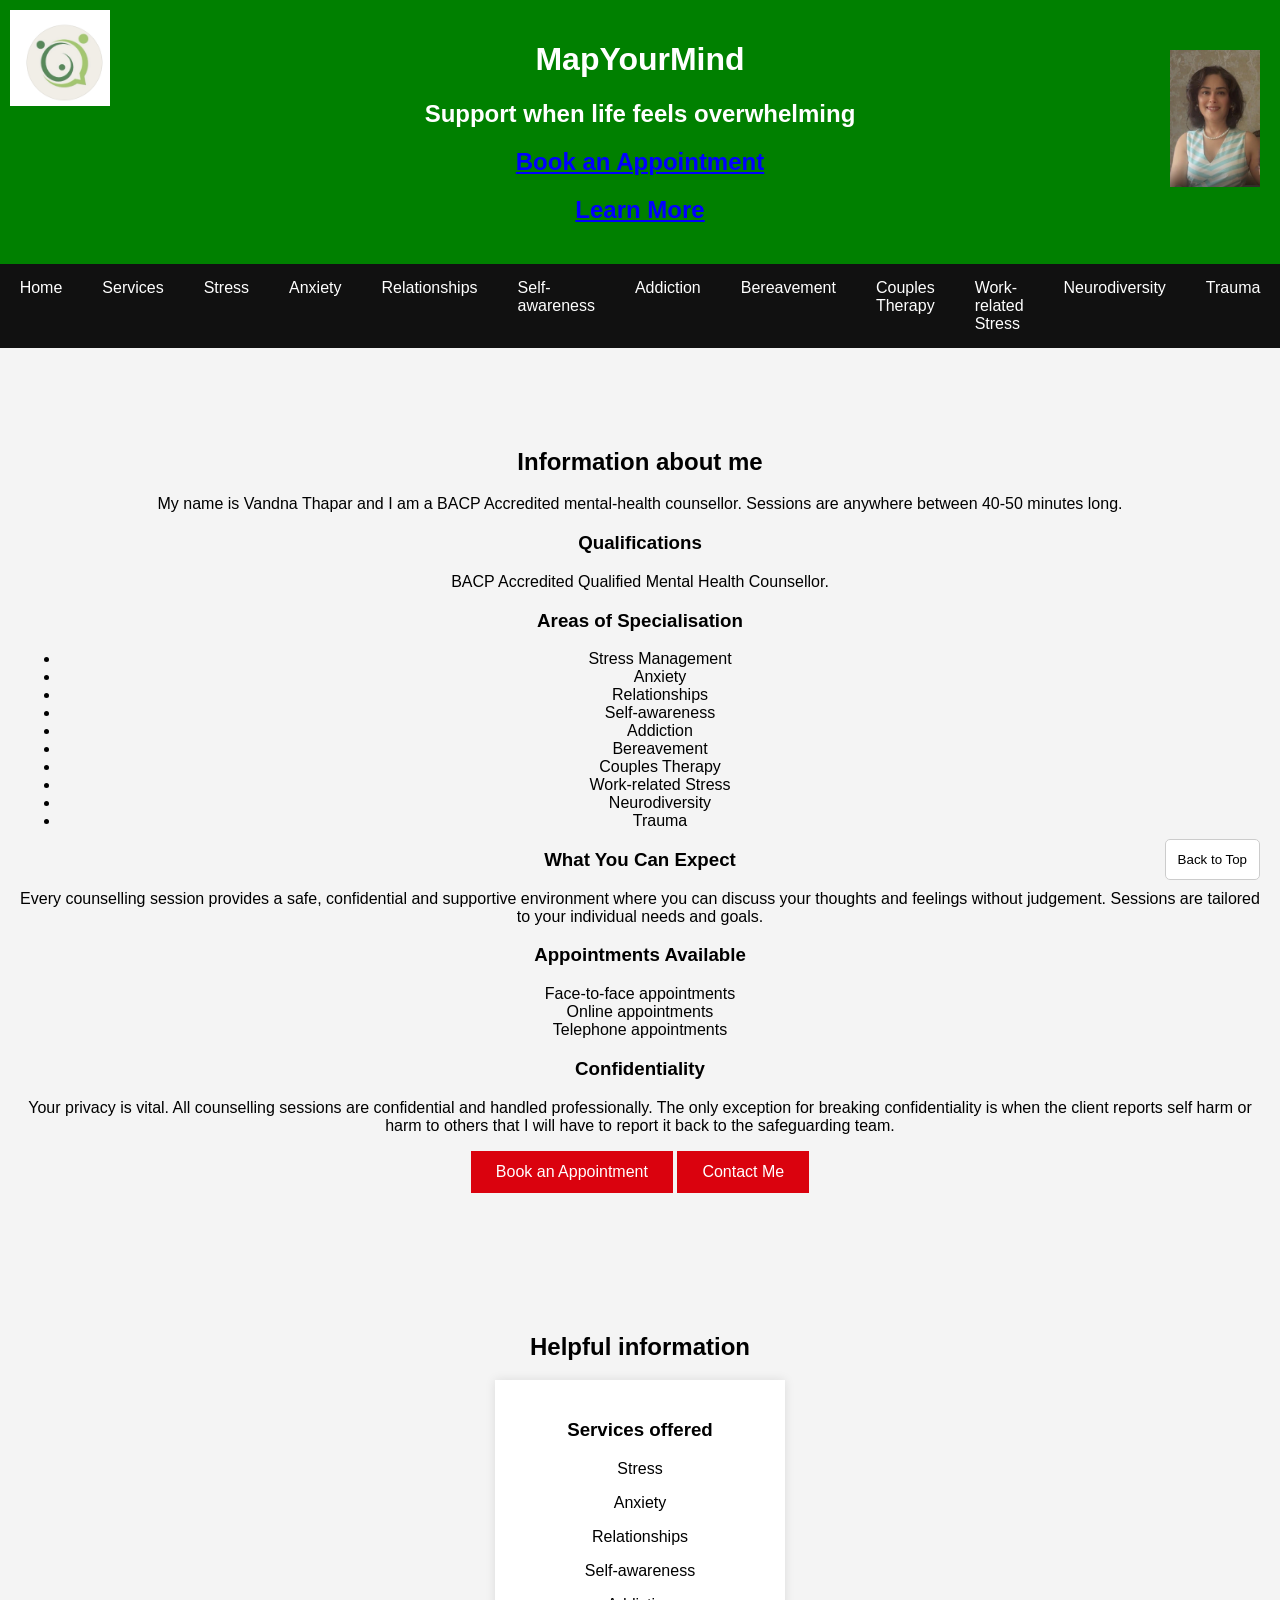
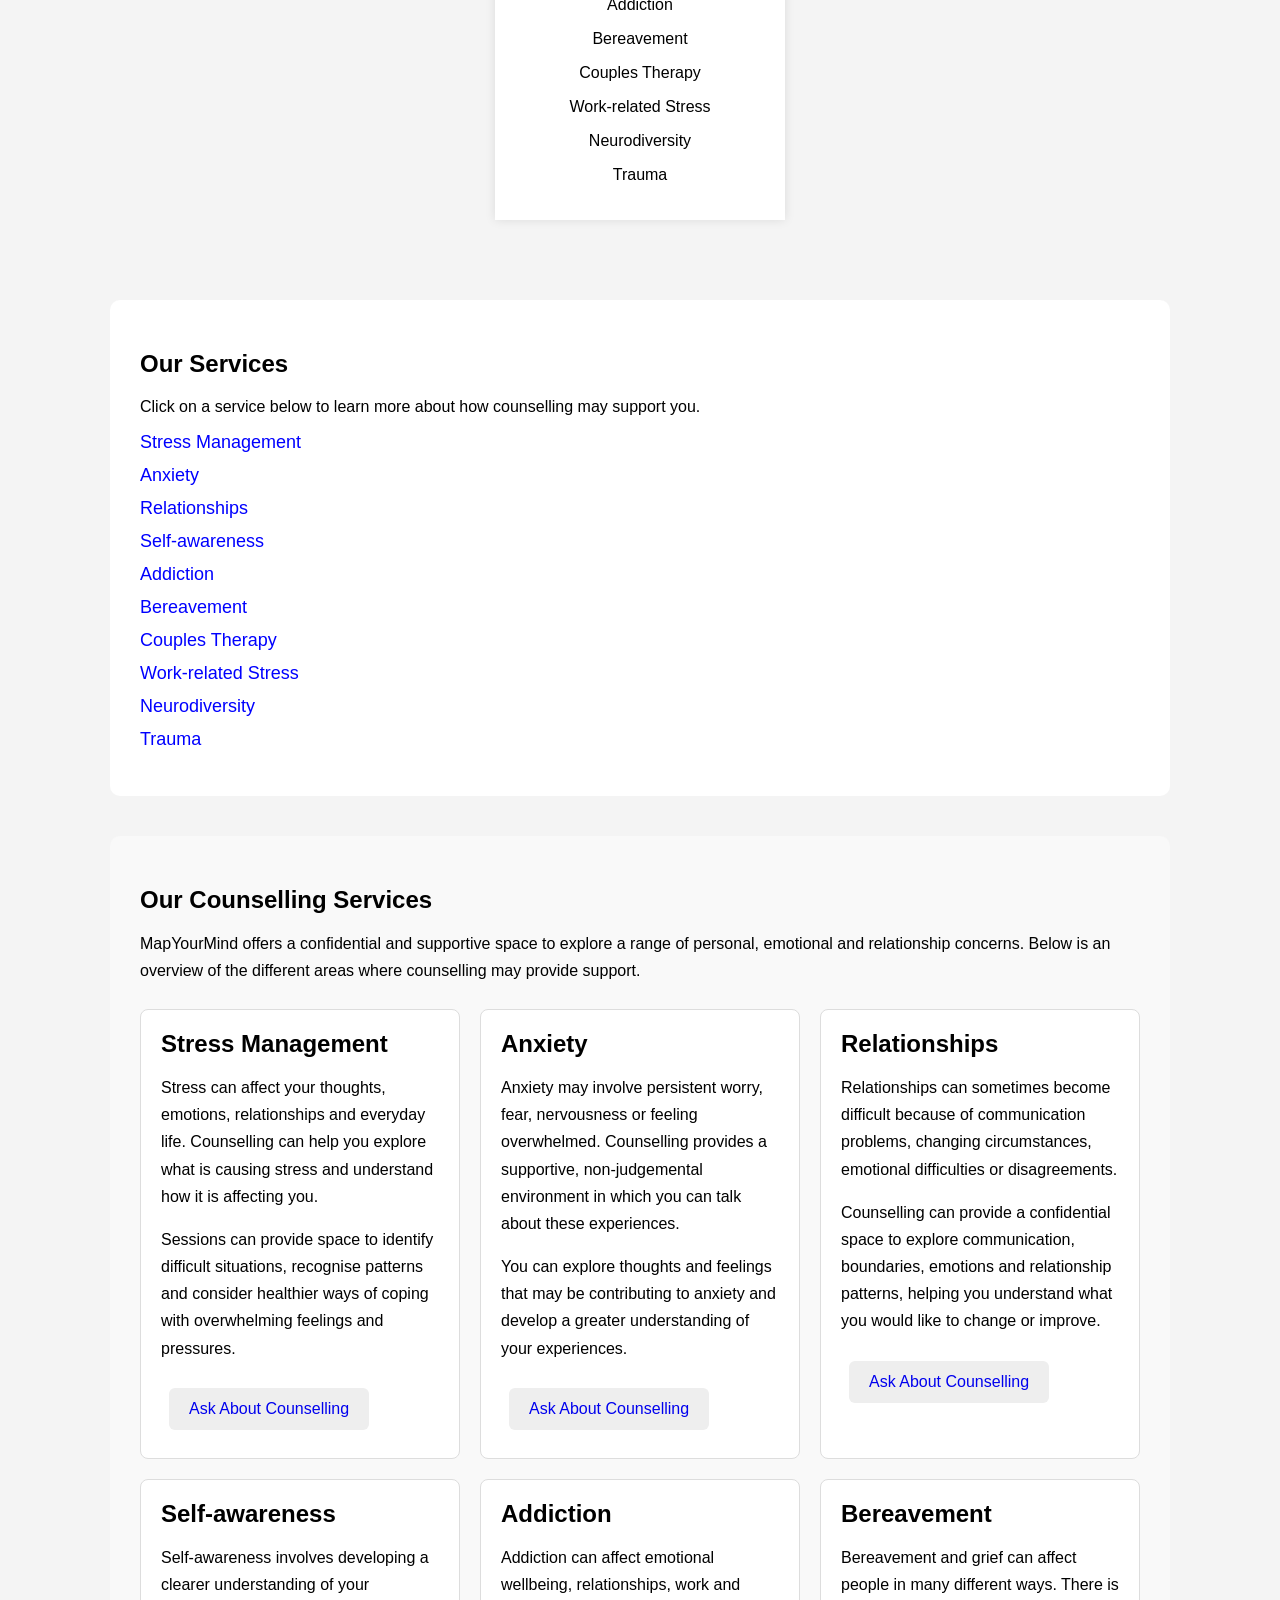
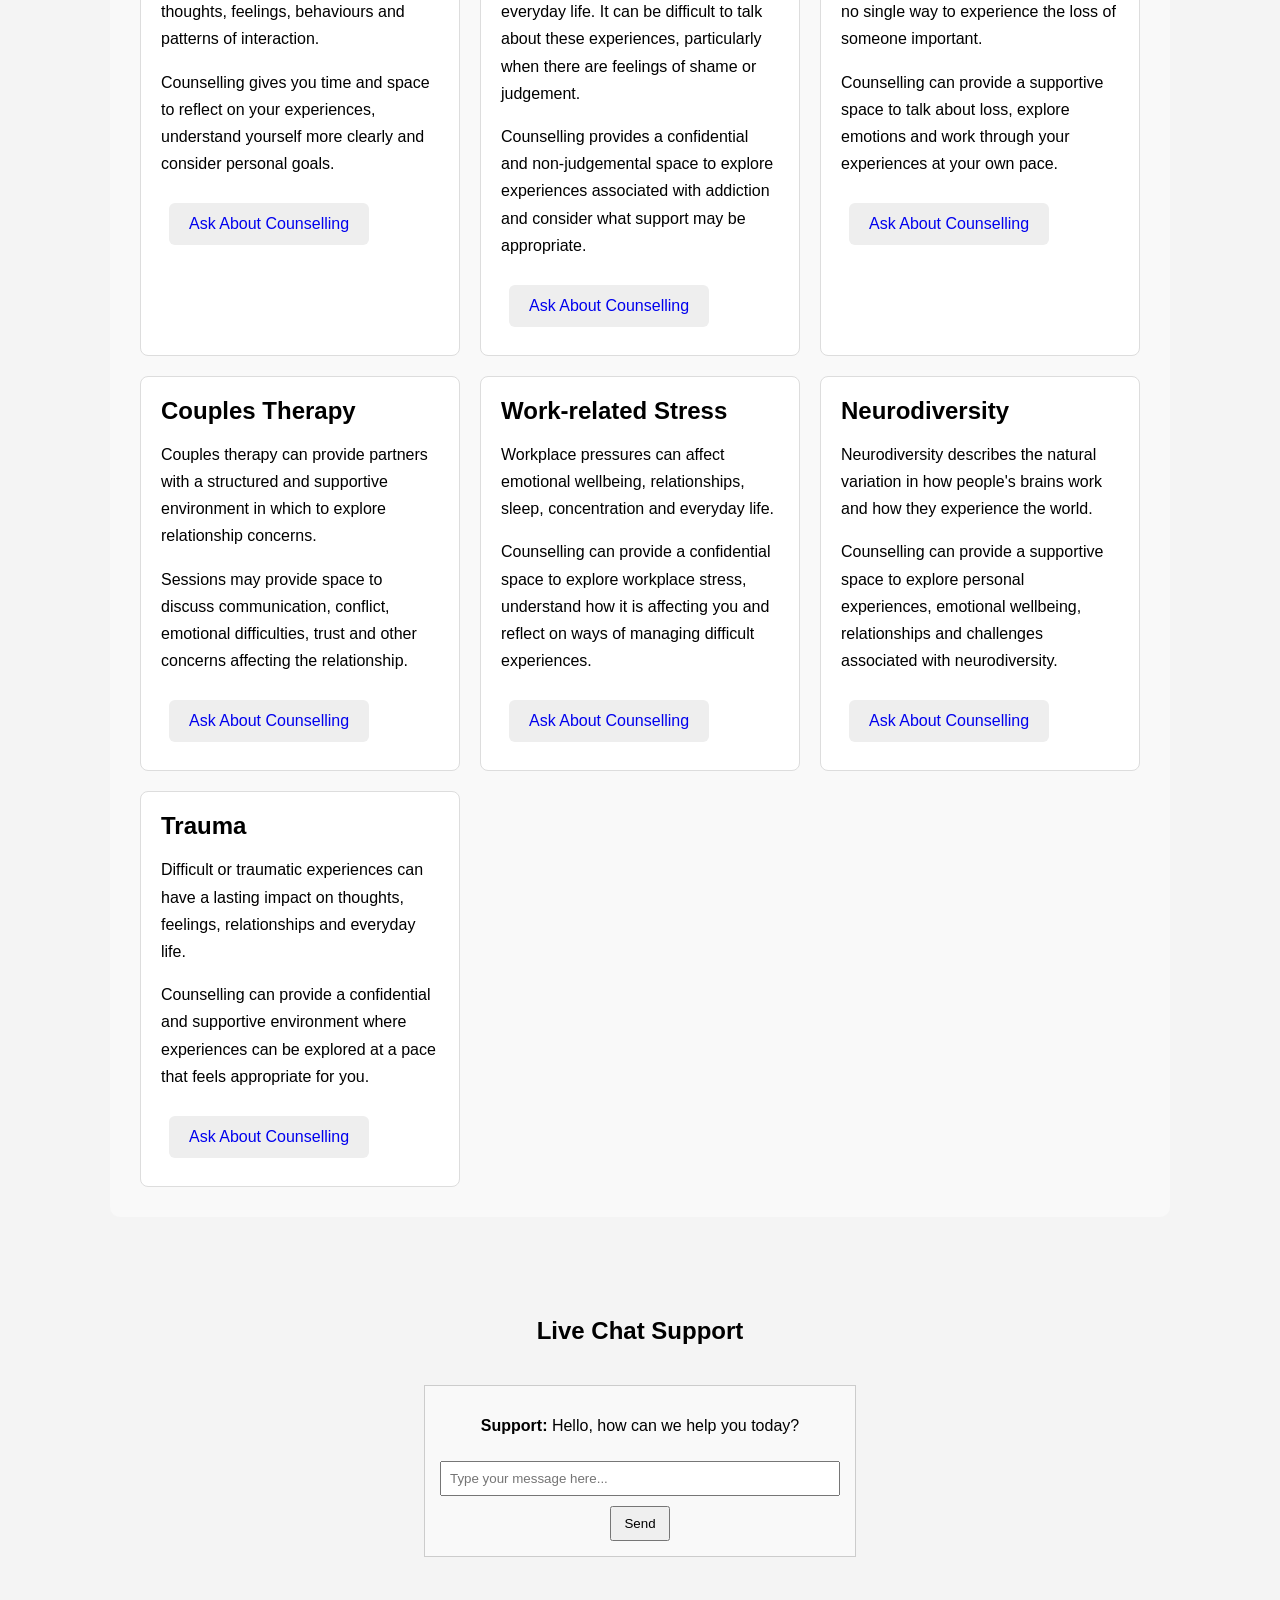
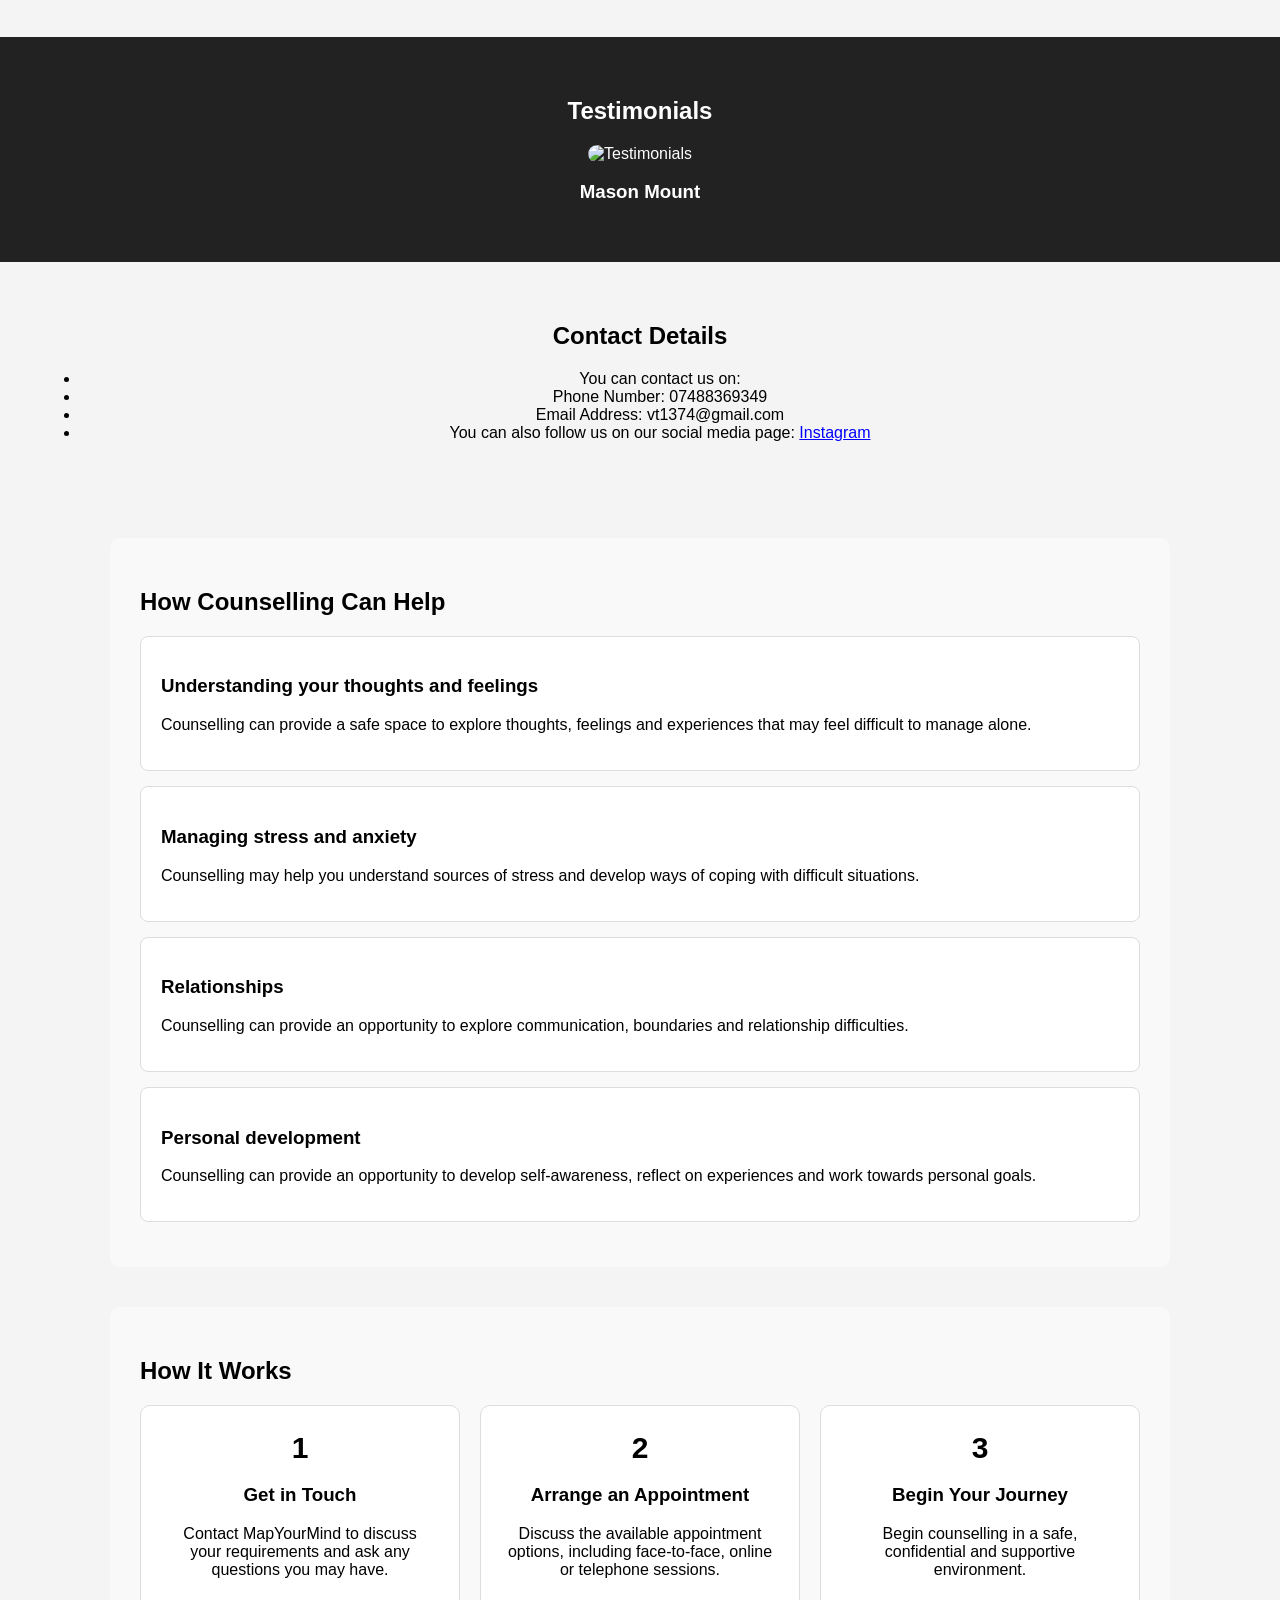
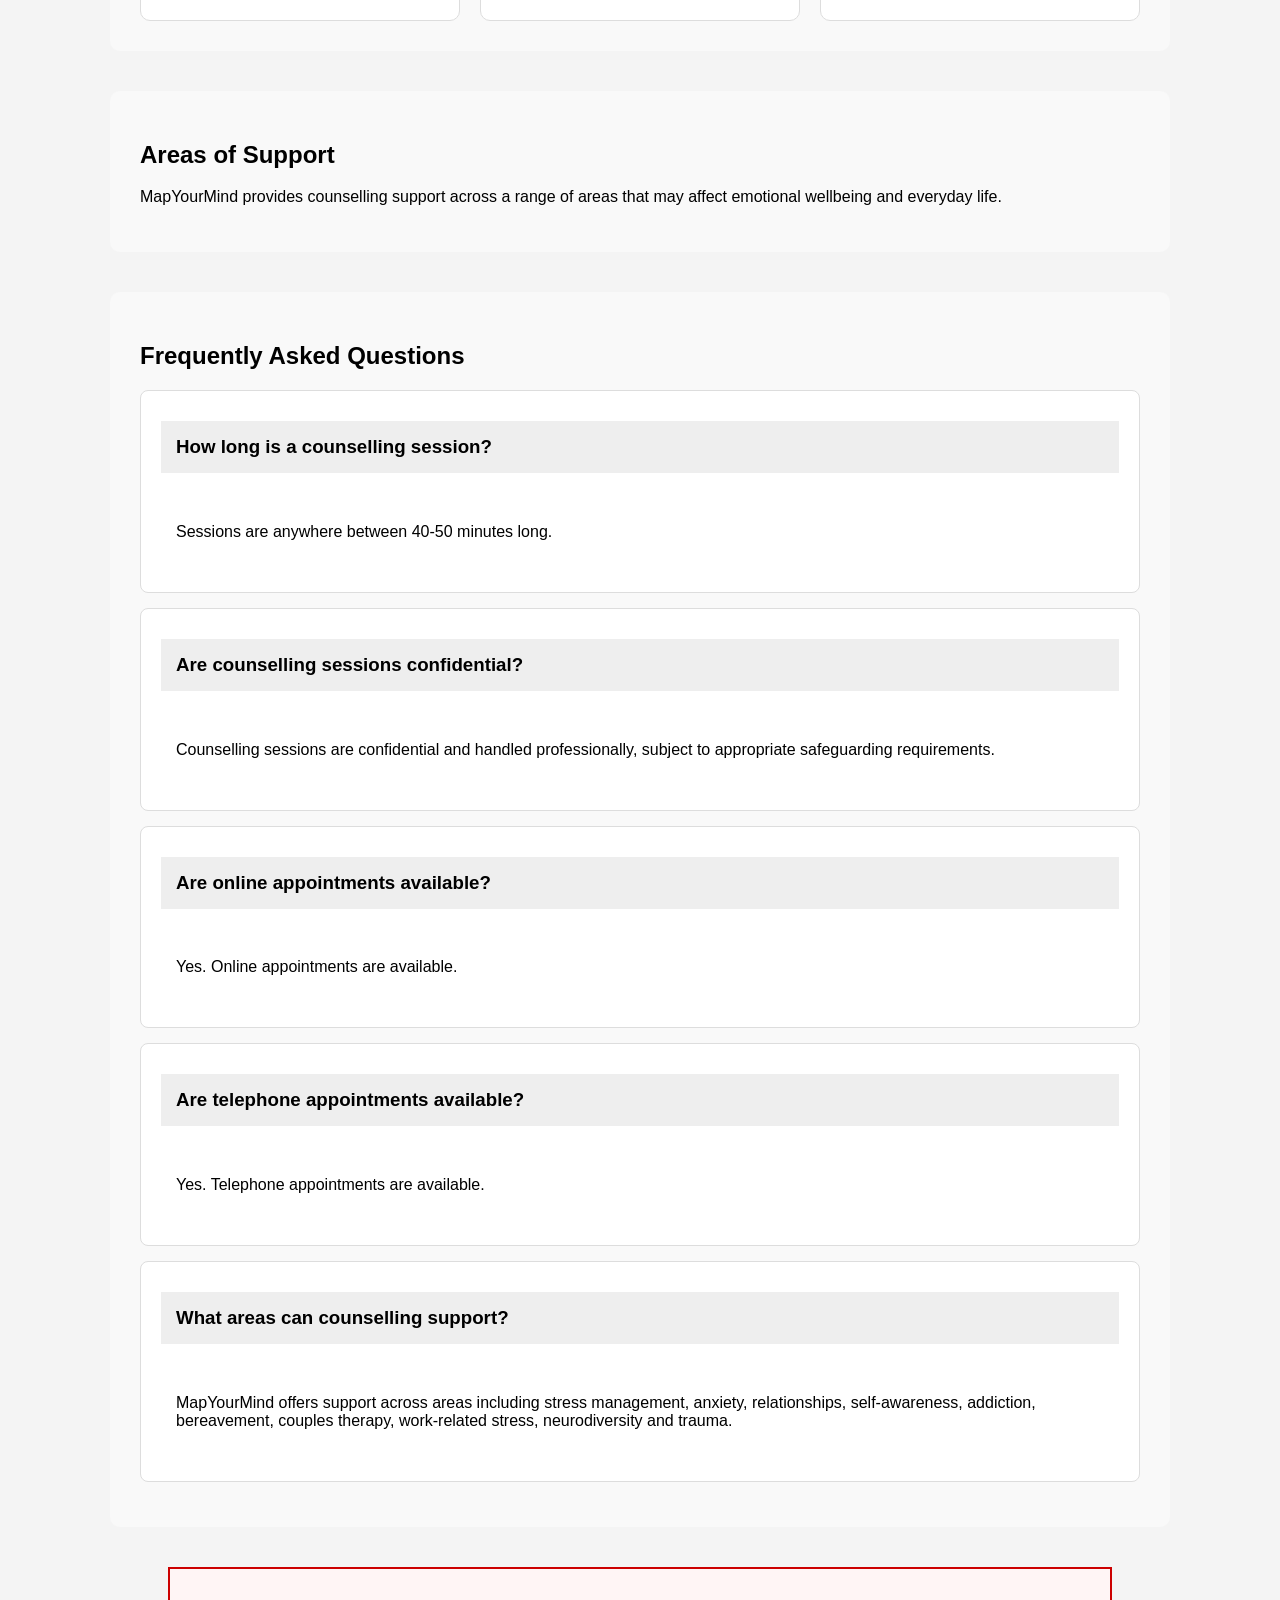
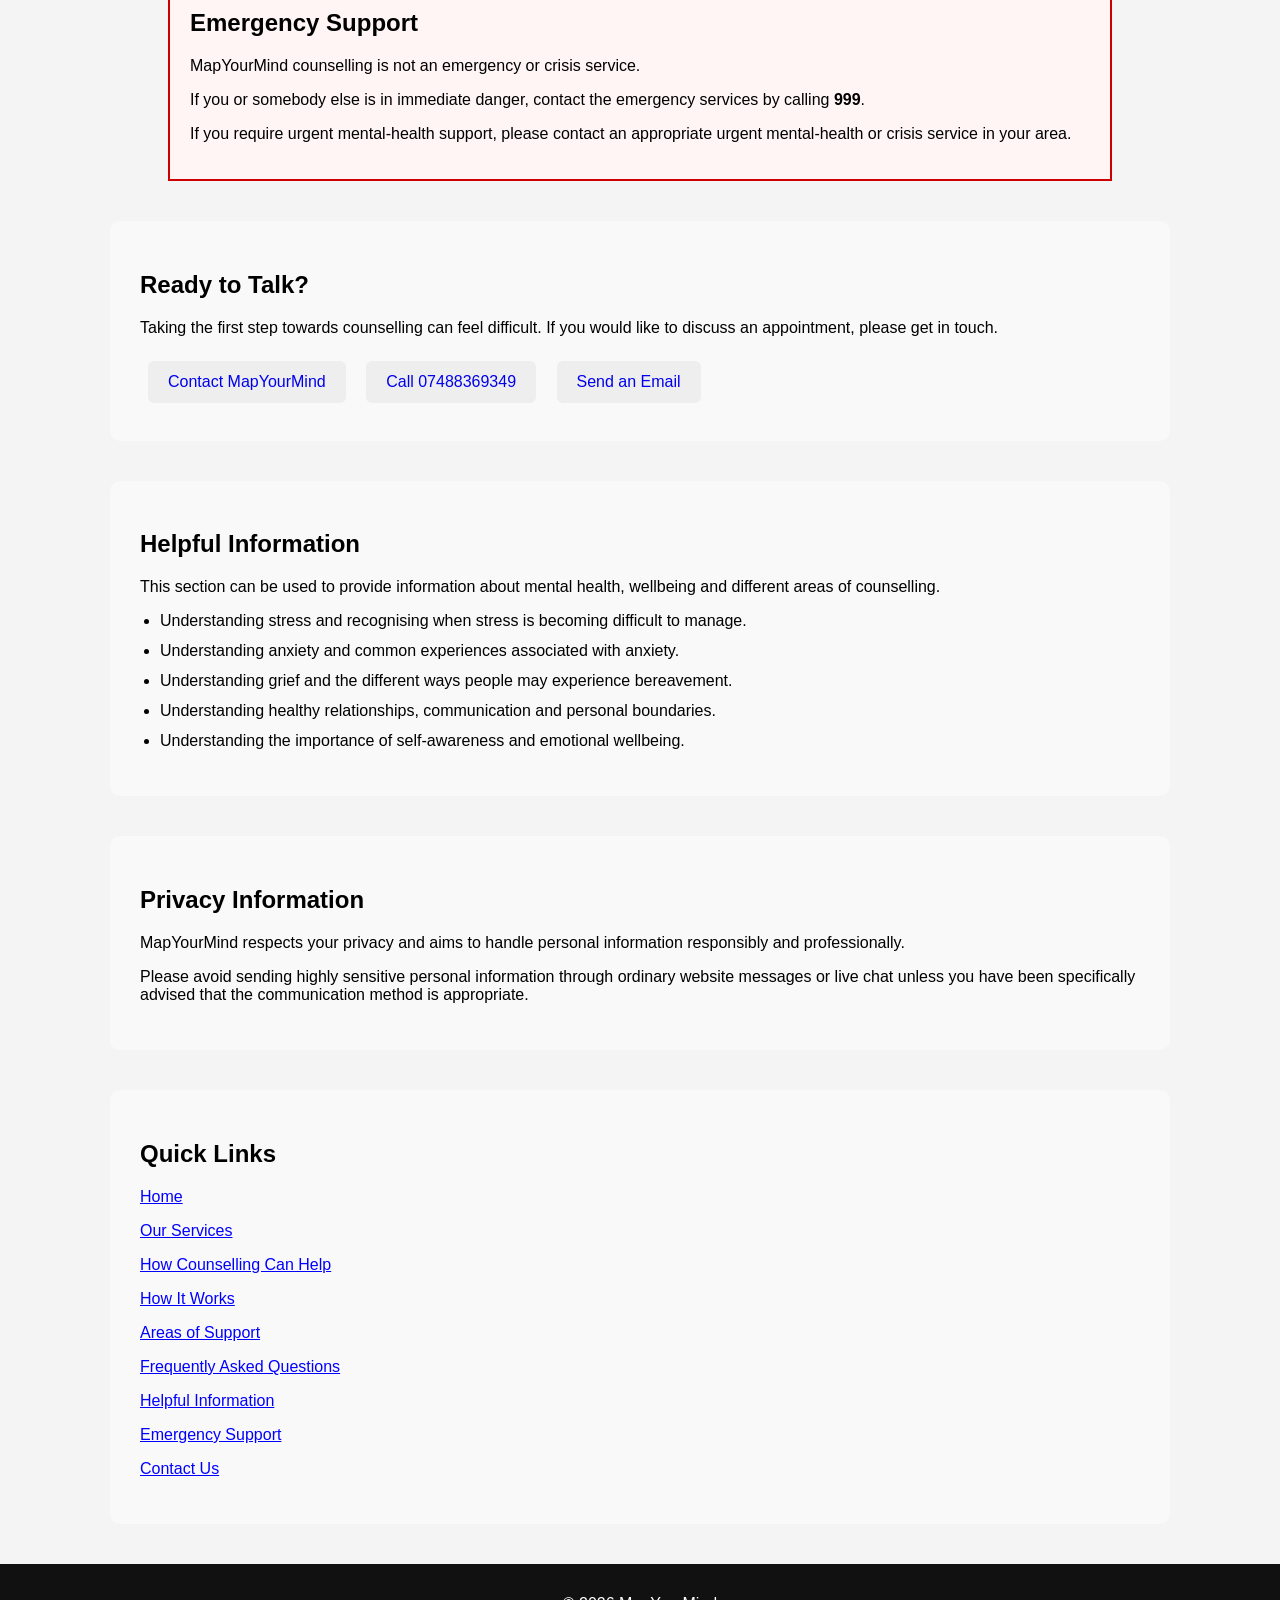
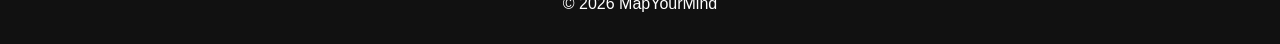
==== commit e57e0868: "Update website services" ====
--- a/index.html
+++ b/index.html
@@ -208,7 +208,6 @@
 
 </header>
 
-
 <section class="logo-section">
 
     <img
@@ -225,7 +224,6 @@
 
 </section>
 
-
 <!-- NAVIGATION -->
 
 <nav>
@@ -283,7 +281,6 @@
     </ul>
 
 </nav>
-
 
 <!-- HERO -->
 
@@ -348,7 +345,6 @@
 
 </section>
 
-
 <!-- NEWS -->
 
 <section id="news" class="section">
@@ -376,20 +372,7 @@
 
     </div>
 
-    <div class="cards">
-
-        <div class="card">
-
-            <h3>
-                What to do if suffering from addiction and signs of addiction
-            </h3>
-
-        </div>
-
-    </div>
-
-</section>
-
+</section>
 
 <!-- CLICKABLE SERVICE LINKS -->
 
@@ -447,7 +430,6 @@
     </ul>
 
 </section>
-
 
 <!-- ====================================================== -->
 <!-- SERVICE INFORMATION -->
@@ -488,7 +470,6 @@
             </a>
 
         </article>
-
 
         <!-- ANXIETY -->
 
@@ -515,7 +496,6 @@
 
         </article>
 
-
         <!-- RELATIONSHIPS -->
 
         <article id="relationships" class="info-card">
@@ -540,8 +520,7 @@
 
         </article>
 
-
-        <!-- SELF AWARENESS -->
+        <!-- SELF-AWARENESS -->
 
         <article id="self-awareness" class="info-card">
 
@@ -564,7 +543,6 @@
             </a>
 
         </article>
-
 
         <!-- ADDICTION -->
 
@@ -591,7 +569,6 @@
 
         </article>
 
-
         <!-- BEREAVEMENT -->
 
         <article id="bereavement" class="info-card">
@@ -616,7 +593,6 @@
 
         </article>
 
-
         <!-- COUPLES THERAPY -->
 
         <article id="couples-therapy" class="info-card">
@@ -641,8 +617,7 @@
 
         </article>
 
-
-        <!-- WORK RELATED STRESS -->
+        <!-- WORK-RELATED STRESS -->
 
         <article id="work-related-stress" class="info-card">
 
@@ -665,7 +640,6 @@
 
         </article>
 
-
         <!-- NEURODIVERSITY -->
 
         <article id="neurodiversity" class="info-card">
@@ -689,7 +663,6 @@
 
         </article>
 
-
         <!-- TRAUMA -->
 
         <article id="trauma" class="info-card">
@@ -716,7 +689,6 @@
     </div>
 
 </section>
-
 
 <!-- LIVE CHAT -->
 
@@ -748,7 +720,6 @@
 
 </section>
 
-
 <!-- TESTIMONIALS -->
 
 <section id="testimonials" class="section dark">
@@ -771,7 +742,6 @@
     </div>
 
 </section>
-
 
 <!-- CONTACT US -->
 
@@ -809,7 +779,6 @@
 
 </section>
 
-
 <!-- HOW COUNSELLING CAN HELP -->
 
 <section id="how-counselling-helps" class="extra-section">
@@ -827,7 +796,6 @@
 
     </div>
 
-
     <div class="info-card">
 
         <h3>Managing stress and anxiety</h3>
@@ -839,7 +807,6 @@
 
     </div>
 
-
     <div class="info-card">
 
         <h3>Relationships</h3>
@@ -851,7 +818,6 @@
 
     </div>
 
-
     <div class="info-card">
 
         <h3>Personal development</h3>
@@ -865,7 +831,6 @@
 
 </section>
 
-
 <!-- HOW IT WORKS -->
 
 <section id="how-it-works" class="extra-section">
@@ -889,7 +854,6 @@
 
         </div>
 
-
         <div class="step-card">
 
             <div class="step-number">
@@ -905,7 +869,6 @@
 
         </div>
 
-
         <div class="step-card">
 
             <div class="step-number">
@@ -925,7 +888,6 @@
 
 </section>
 
-
 <!-- AREAS OF SUPPORT -->
 
 <section id="areas-of-support" class="extra-section">
@@ -938,7 +900,6 @@
     </p>
 
 </section>
-
 
 <!-- FAQ -->
 
@@ -962,7 +923,6 @@
 
     </div>
 
-
     <div class="info-card">
 
         <h3 class="faq-question">
@@ -981,7 +941,6 @@
 
     </div>
 
-
     <div class="info-card">
 
         <h3 class="faq-question">
@@ -998,7 +957,6 @@
 
     </div>
 
-
     <div class="info-card">
 
         <h3 class="faq-question">
@@ -1014,7 +972,6 @@
         </div>
 
     </div>
-
 
     <div class="info-card">
 
@@ -1037,7 +994,6 @@
 
 </section>
 
-
 <!-- EMERGENCY SUPPORT -->
 
 <section id="emergency-support" class="emergency-box">
@@ -1061,7 +1017,6 @@
 
 </section>
 
-
 <!-- READY TO TALK -->
 
 <section id="ready-to-talk" class="extra-section">
@@ -1087,7 +1042,6 @@
 
 </section>
 
-
 <!-- HELPFUL INFORMATION -->
 
 <section id="resources" class="extra-section">
@@ -1129,7 +1083,6 @@
     </ul>
 
 </section>
-
 
 <!-- PRIVACY -->
 
@@ -1151,7 +1104,6 @@
 
 </section>
 
-
 <!-- QUICK LINKS -->
 
 <section id="quick-links" class="extra-section">
@@ -1213,7 +1165,6 @@
     </p>
 
 </section>
-
 
 <!-- BACK TO TOP -->
 
@@ -1224,7 +1175,6 @@
     Back to Top
 </button>
 
-
 <!-- LIVE CHAT FUNCTIONALITY -->
 
 <script>
@@ -1237,7 +1187,6 @@
 
     const chatMessages =
         document.querySelector('.chat-messages');
-
 
     if (chatInput && chatButton && chatMessages) {
 
@@ -1270,11 +1219,9 @@
                 chatMessages.appendChild(
                     response
                 );
-
             }
 
         });
-
 
         chatInput.addEventListener(
             'keypress',
@@ -1290,7 +1237,6 @@
         );
 
     }
-
 
     /* SMOOTH SCROLLING */
 
@@ -1324,7 +1270,6 @@
 
 </script>
 
-
 <footer>
 
     <p>
@@ -1332,7 +1277,6 @@
     </p>
 
 </footer>
-
 
 </body>
 </html>
